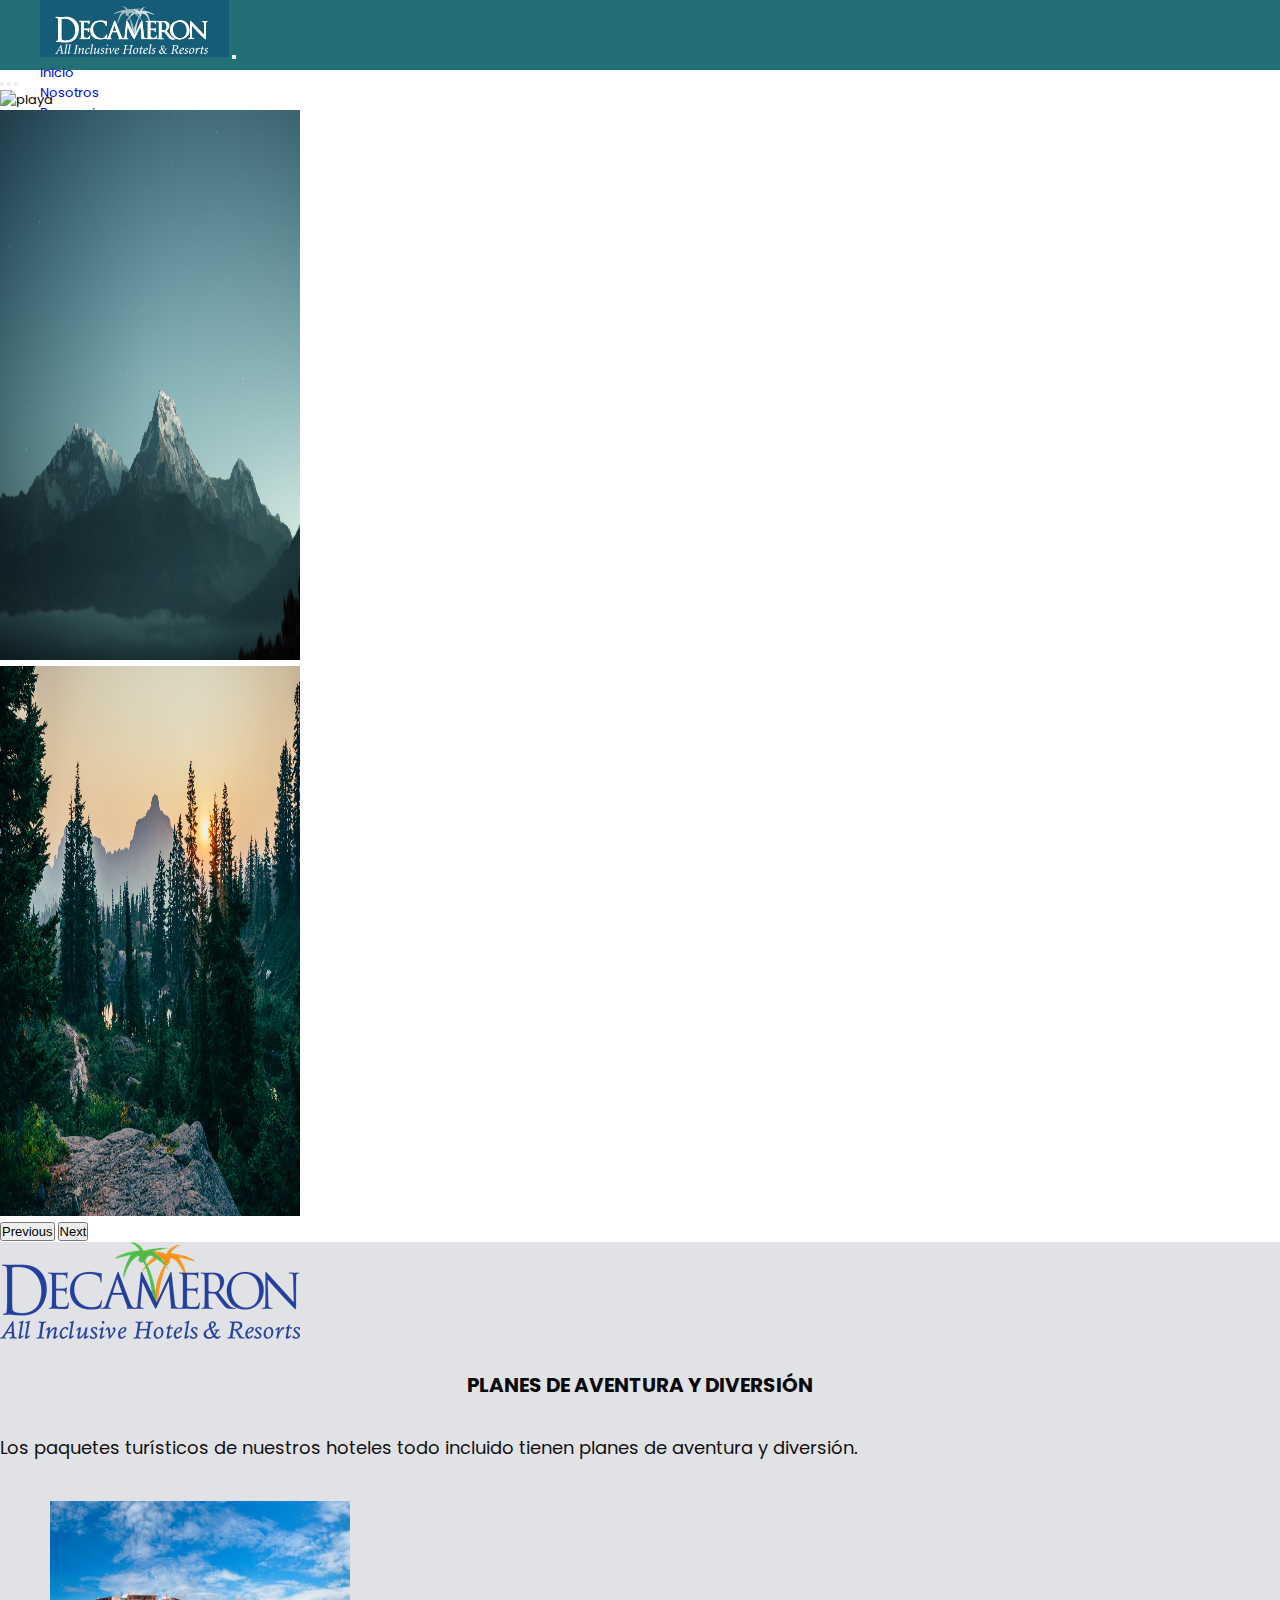
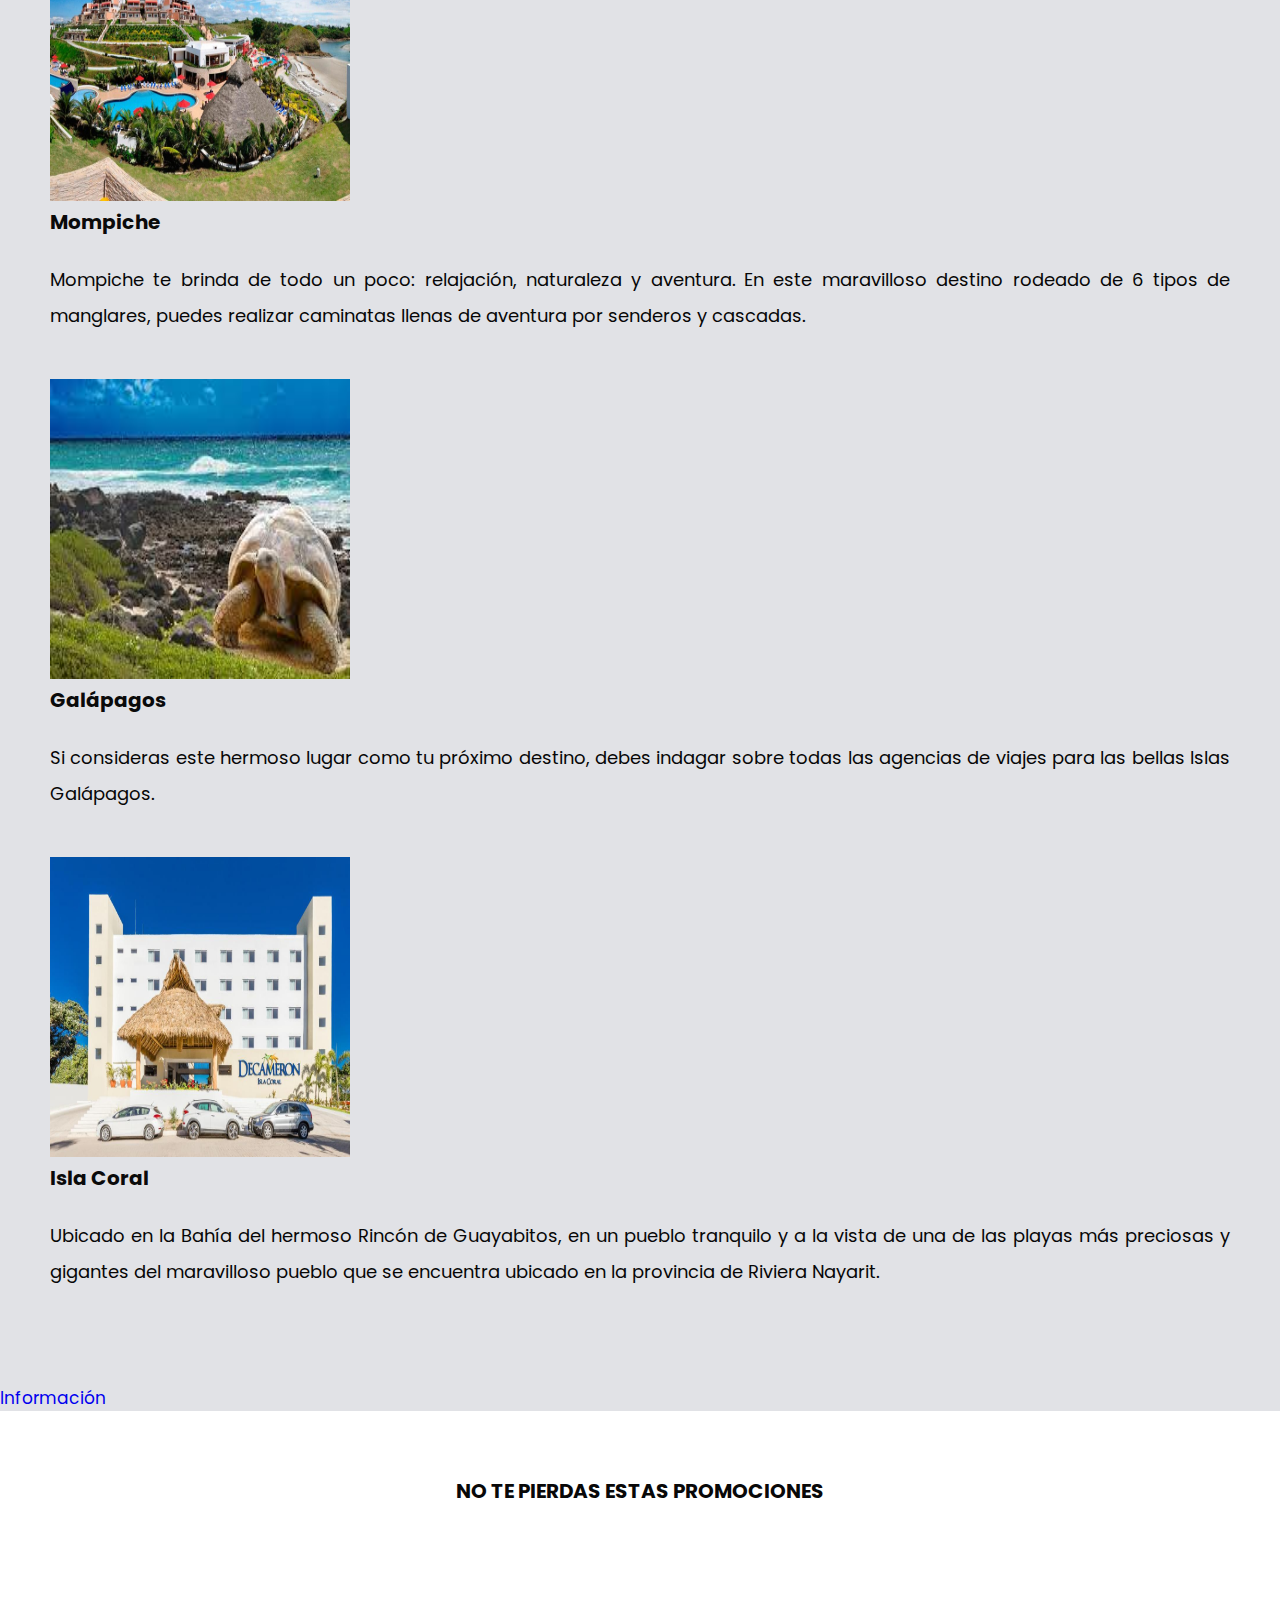
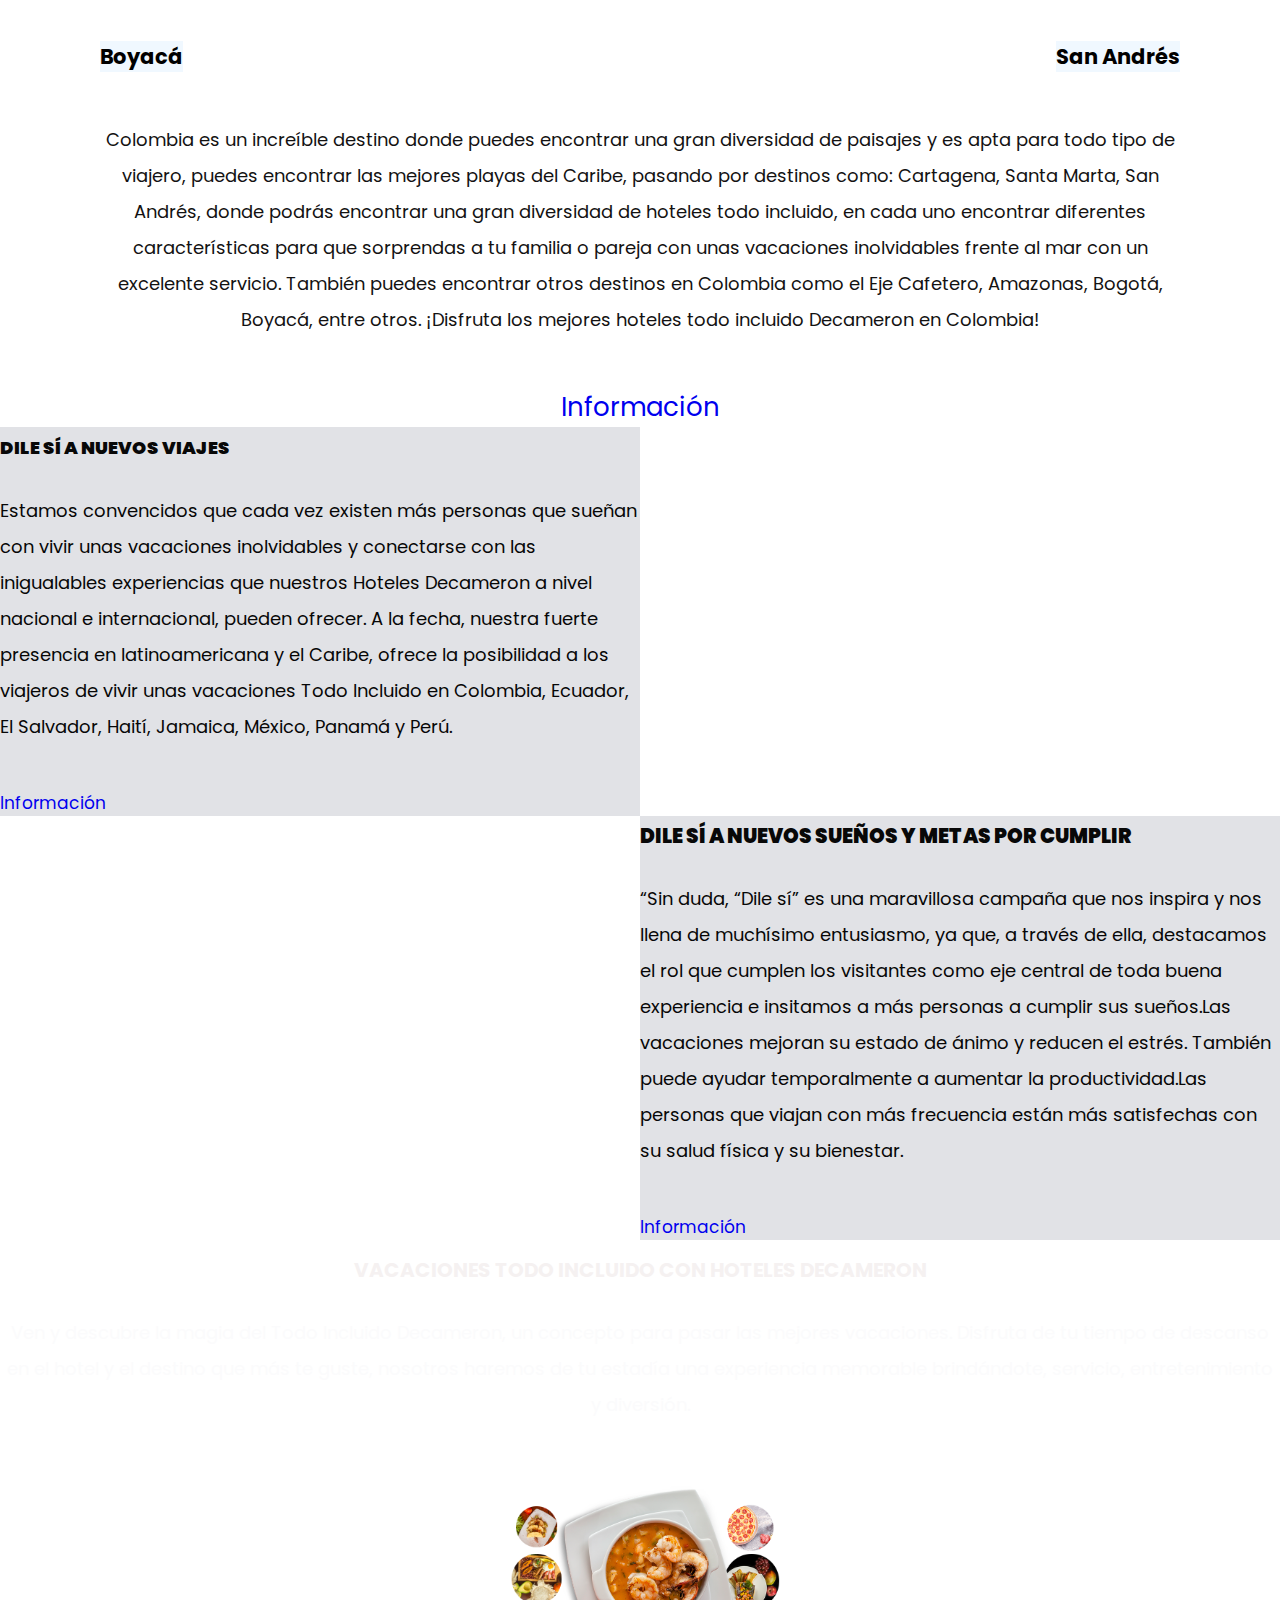
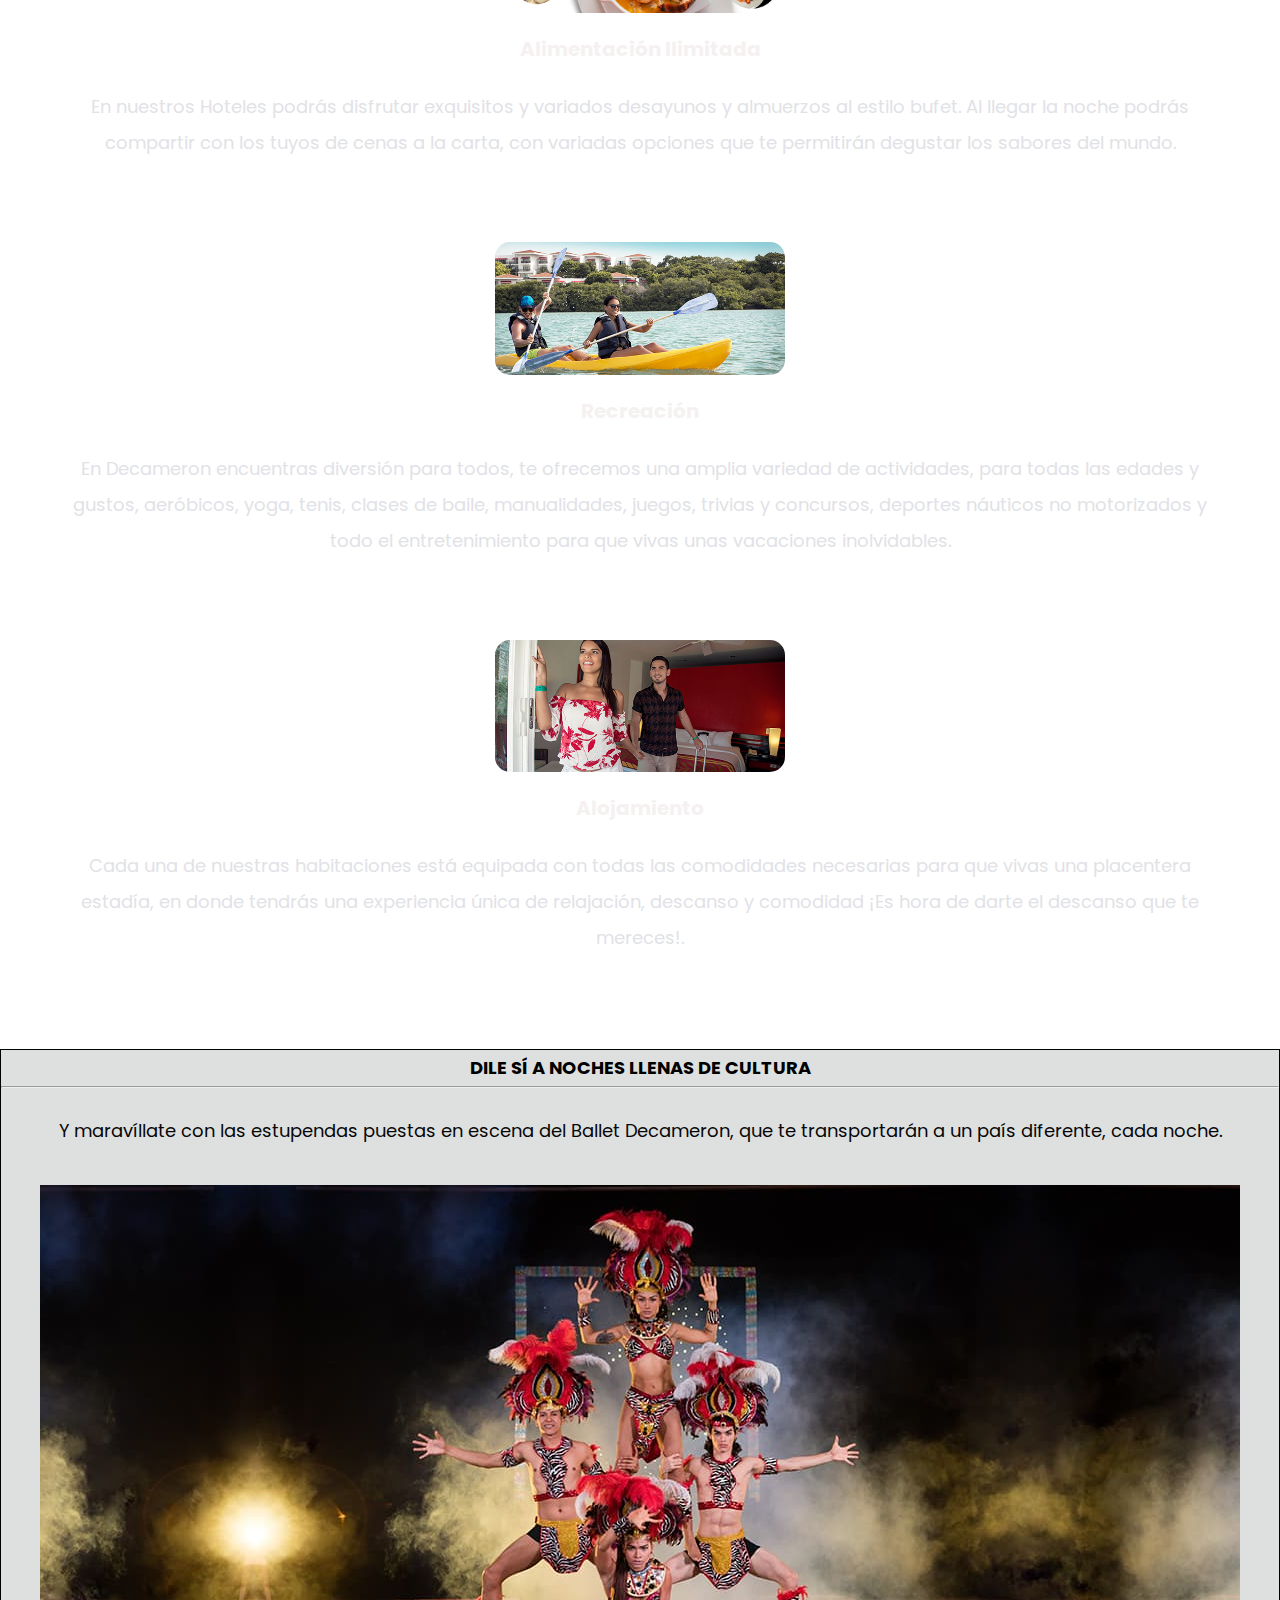
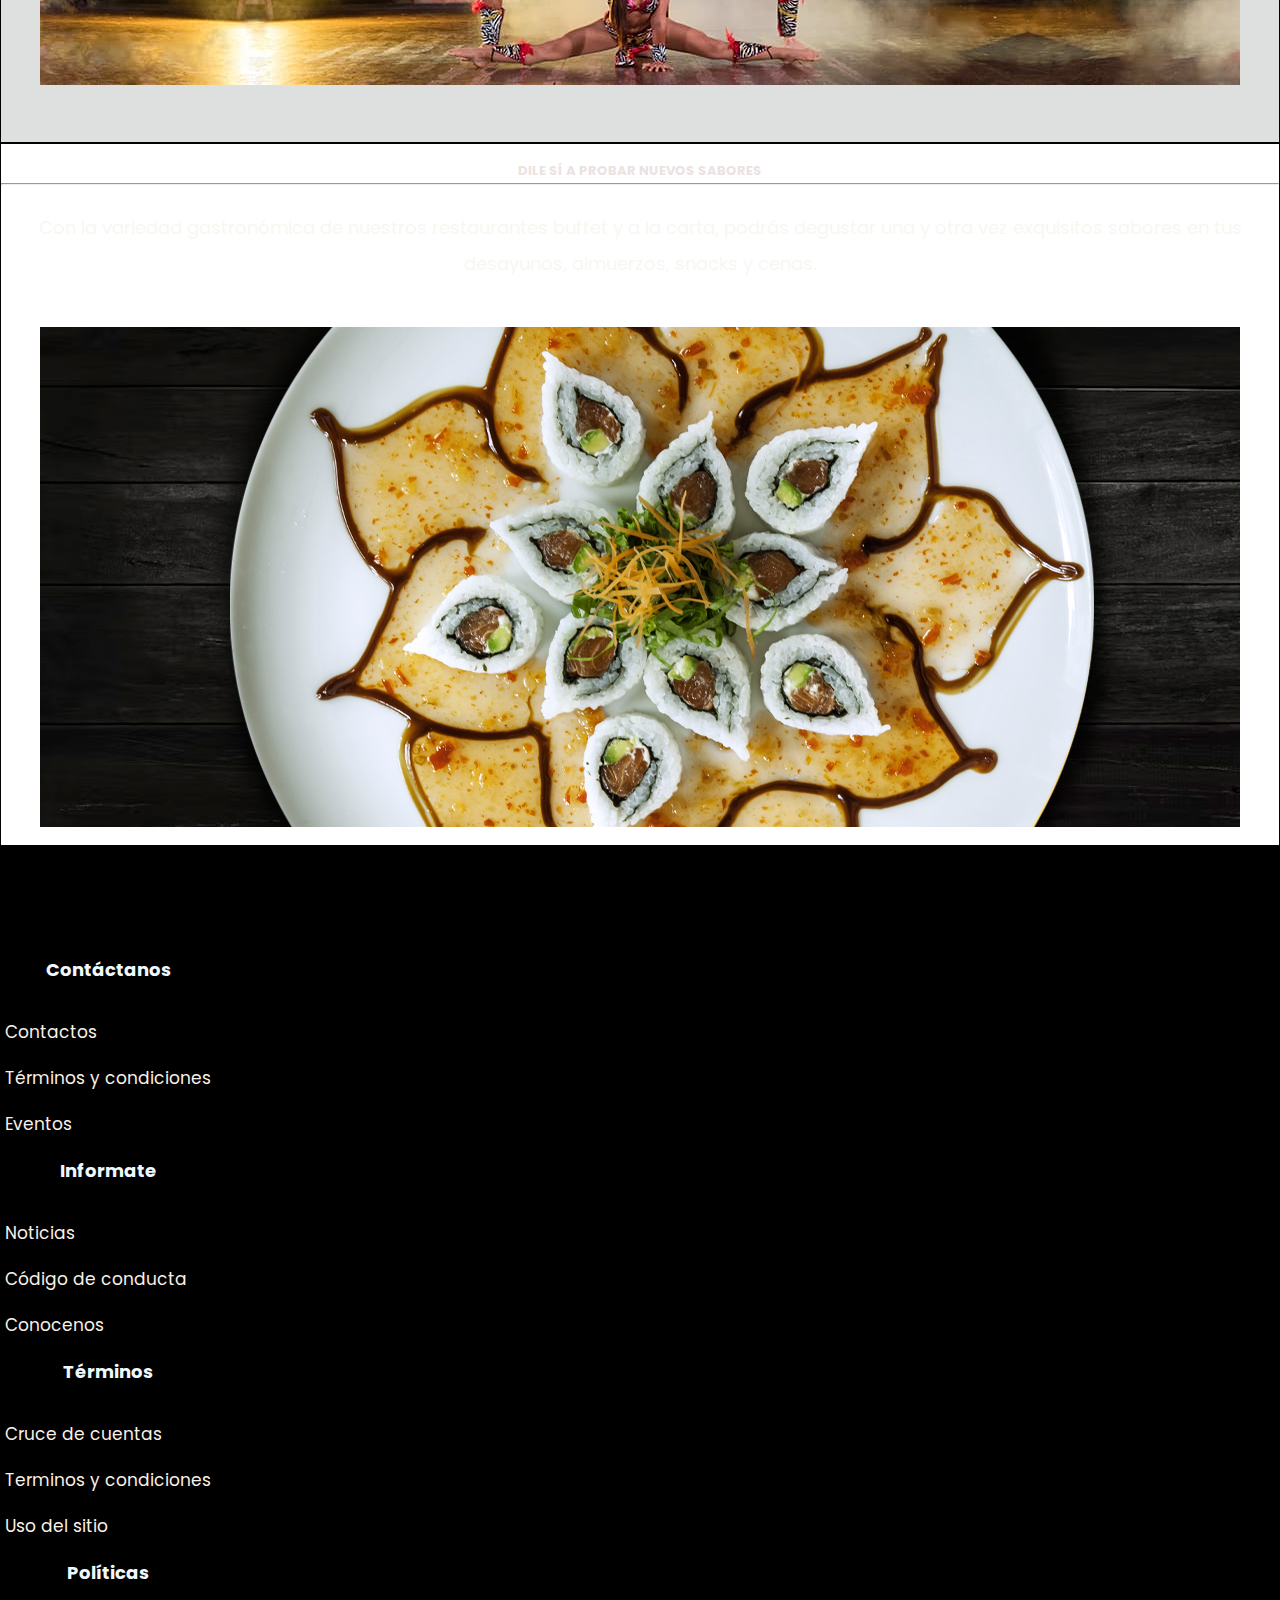
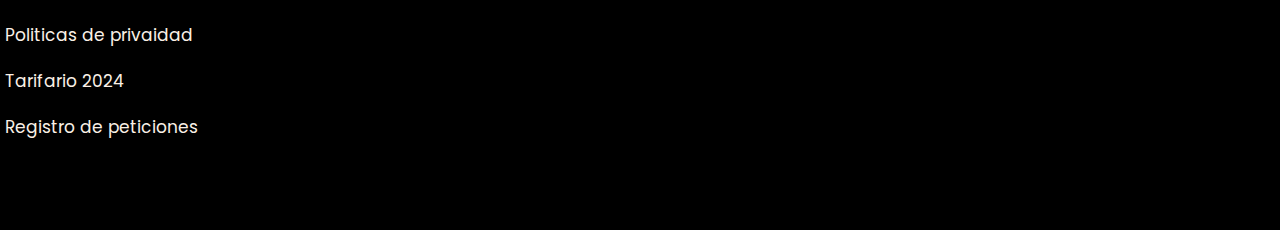
==== index.html @ 0a5b3279 "subir" ====
<!Doctype html>
<html lang="es">

<head>
    <meta charset="utf-8">
    <meta name="viewport" content="width=device-width, initial-scale=1">
    <meta name="autor" content="Dayana Cueva">
    <title>Agencia de viajes </title>
    <link href="https://cdn.jsdelivr.net/npm/bootstrap@5.3.2/dist/css/bootstrap.min.css" rel="stylesheet"
        integrity="sha384-T3c6CoIi6uLrA9TneNEoa7RxnatzjcDSCmG1MXxSR1GAsXEV/Dwwykc2MPK8M2HN" crossorigin="anonymous">
    <link rel="stylesheet" href="css/promos.css">
</head>

<body>
    <header>
        <div class="contenedor">
            <nav class="navbar navbar-expand-lg navbar-dark">
                <div class="container-fluid">
                    <img src="imagenes/WhatsApp Image 2024-01-04 at 12.30.33 PM.jpeg" alt="" >
                    <a class="navbar-brand" href="#"></a>
                    <button class="navbar-toggler" type="button" data-bs-toggle="collapse"
                        data-bs-target="#navbarSupportedContent" aria-controls="navbarSupportedContent"
                        aria-expanded="false" aria-label="Toggle navigation">
                        <span class="navbar-toggler-icon"></span>
                    </button>
                    <div class="collapse navbar-collapse" id="navbarSupportedContent">
                        <ul class="navbar-nav ms-auto mb-2 mb-lg-0">
                            <li class="nav-item">
                                <a class="nav-link active" aria-current="page" href="index.html"> Inicio </a>
                            </li>
                            <li class="nav-item">
                                <a class="nav-link" href="nosotros.html">Nosotros</a>
                            </li>
                            <li class="nav-item">
                                <a class="nav-link" href="promociones.html">Promociones</a>
                            </li>
                            <li class="nav-item">
                              <a class="nav-link" href="contactos.html">Contactos</a>
                          </li>
                        </ul>

                    </div>
                </div>
            </nav>


        </div>
    </header>
    <section class="carrusel">
        <div id="carouselExampleCaptions" class="carousel slide">
            <div class="carousel-indicators">
                <button type="button" data-bs-target="#carouselExampleCaptions" data-bs-slide-to="0" class="active"
                    aria-current="true" aria-label="Slide 1"></button>
                <button type="button" data-bs-target="#carouselExampleCaptions" data-bs-slide-to="1"
                    aria-label="Slide 2"></button>
                <button type="button" data-bs-target="#carouselExampleCaptions" data-bs-slide-to="2"
                    aria-label="Slide 3"></button>
            </div>
            <div class="carousel-inner">
                <div class="carousel-item active">
                    <img src="imagenes/neom-gOqBe7ropxM-unsplash.jpg" class="d-block w-100" alt="playa"
                        height="550" width="300">
                    <div class="carousel-caption d-none d-md-block">
                    </div>
                </div>
                <div class="carousel-item">
                    <img src="imagenes/daniel-leone-g30P1zcOzXo-unsplash.jpg" class="d-block w-100" alt="centinela" height="550" width="300">
                    <div class="carousel-caption d-none d-md-block">
                    
                    </div>
                </div>
                <div class="carousel-item">
                    <img src="imagenes/sergei-a--heLWtuAN3c-unsplash.jpg" class="d-block w-100" alt="portada" height="550" width="300">
                    <div class="carousel-caption d-none d-md-block">
                        
                    </div>
                </div>
            </div>
            <button class="carousel-control-prev" type="button" data-bs-target="#carouselExampleCaptions"
                data-bs-slide="prev">
                <span class="carousel-control-prev-icon" aria-hidden="true"></span>
                <span class="visually-hidden">Previous</span>
            </button>
            <button class="carousel-control-next" type="button" data-bs-target="#carouselExampleCaptions"
                data-bs-slide="next">
                <span class="carousel-control-next-icon" aria-hidden="true"></span>
                <span class="visually-hidden">Next</span>
            </button>
        </div>
    </section>

    <section class="aventura">
        <img src="imagenes/logod.png" alt="">
        <div class="container text-center">
            <br>
            
            <h2 style="text-align: center;">Planes de aventura y diversión</h2>
            <p class="text-p" style="font-size: 18px;">Los paquetes turísticos de nuestros hoteles todo incluido tienen planes de aventura y
                diversión.</p>

            <div class="container paquetes-group">
                <div class="row">
                    <div class="col paquetes-1">
                        <img src="imagenes/royal-decameron-mompiche-all-inclusive-general-dd45e9e.jpg" alt="" height="200px" width="200px"><br>
                        <h3>Mompiche </h3>
                        <p style="text-align: justify; font-size: 18px; line-height: 2;"> Mompiche te brinda de todo un poco: relajación, naturaleza y aventura. En este
                            maravilloso destino rodeado de 6 tipos de manglares, puedes
                            realizar caminatas llenas de aventura por senderos y cascadas. </p>
                    </div>
                    <div class="col paquetes-1">
                        <img src="imagenes/Sin título.jpg" alt="" height="200px" width="200px">
                        <h3>Galápagos </h3>
                        <p style="text-align: justify; font-size: 18px; line-height: 2;">Si consideras este hermoso lugar como tu próximo
                            destino, debes indagar sobre todas las agencias de viajes para las
                            bellas Islas Galápagos.</p>
                    </div>
                    <div class="col paquetes-1">
                        <img src="imagenes/mexico.jpg" alt="" height="100px" width="100px">
                        <h3> Isla Coral </h3>
                        <p style="text-align: justify; font-size: 18px; line-height: 2;">Ubicado en la Bahía del hermoso Rincón de Guayabitos, en un pueblo tranquilo y a la vista de una de las
                            playas más preciosas y gigantes del maravilloso pueblo que se encuentra ubicado en la provincia de  Riviera Nayarit.</p>
                    </div>  
                </div>
            </div>
            <a href="#" class="btn-1" style="font-size: 17px;">Información</a>
        </div>
    </section>

    <main class="Services ">
        <div class="services-content container">
            <h2>NO TE PIERDAS ESTAS PROMOCIONES</h2>
            <div class="row services-group">
                <div class="col services-1">
                    <img class="img-fluid" src="imagenes/adrien-tutin-hCh_PHIhoLI-unsplash.jpg" alt="" width="300px">
                    <h3 style="background-color: aliceblue;">Boyacá</h3>
                </div>
                <div class="col services-1">
                    <img class="img-fluid" src="imagenes/tran-mau-tri-tam-hmBJtWxFOdg-unsplash.jpg" alt="" width="400px" >
                    <h3 style="background-color: aliceblue;">San Andrés</h3>
                </div> 
            </div>
            <p style="font-size: 18px; line-height: 2;">Colombia es un increíble destino donde puedes encontrar una gran diversidad de paisajes y es apta para
                todo tipo de viajero, puedes encontrar las mejores playas del Caribe, pasando por destinos como:
                Cartagena, Santa Marta, San Andrés, donde podrás encontrar una gran diversidad de hoteles todo incluido,
                en cada uno encontrar diferentes características para que sorprendas a tu familia o pareja con unas
                vacaciones inolvidables frente al mar con un excelente servicio. También puedes encontrar otros destinos
                en Colombia como el Eje Cafetero, Amazonas, Bogotá, Boyacá, entre otros. ¡Disfruta los mejores hoteles
                todo incluido Decameron en Colombia!</p>
            <a href="#" class="btn-1" style="font-size: 26px;">Información</a>
        </div>
    </main>

    <section class="general">
            <div class="general-1 p-5">
                <h2><b style="font-size: 18px;">DILE SÍ A NUEVOS VIAJES </b></h2>
                
                <p style="font-size: 18px; line-height: 2;">Estamos convencidos que cada vez existen más personas que sueñan con vivir unas vacaciones inolvidables y
                    conectarse con las inigualables experiencias que nuestros Hoteles Decameron a nivel nacional e
                    internacional, pueden ofrecer.
    
                    A la fecha, nuestra fuerte presencia en latinoamericana y el Caribe, ofrece la posibilidad a los
                    viajeros de vivir unas vacaciones Todo Incluido en Colombia, Ecuador, El Salvador, Haití, Jamaica,
                    México, Panamá y Perú.
                </p>
                <a href="#" class="btn1" style="font-size: 17px;">Información</a>
            </div>
            <div class="general-2"></div>
    </section>

    <section class="general">
        <div class="general-3"></div>
        <div class="general-1 p-5">
            <h2><b style="font-size: 20px;">DILE SÍ A NUEVOS SUEÑOS Y METAS POR CUMPLIR</b> </h2>
            
            <p style="font-size: 18px;">“Sin duda, “Dile sí” es una maravillosa campaña que nos inspira y nos llena de muchísimo entusiasmo, ya
                que, a través de ella, destacamos el rol que cumplen los visitantes como eje central de toda buena
                experiencia e insitamos a más personas a cumplir sus sueños.Las vacaciones mejoran su estado de ánimo y reducen el estrés. También puede ayudar temporalmente a aumentar la productividad.Las personas que viajan con más frecuencia están más satisfechas con su salud física y su bienestar.

            </p>
            <a href="#" class="btn1" style="font-size: 17px;">Información</a>
        </div>
    </section>

    <section class="blog container">
        <h2>Vacaciones todo incluido con Hoteles Decameron</h2>
        
        <p style="font-size: 18px;">Ven y descubre la magia del Todo Incluido Decameron, un concepto para pasar las mejores vacaciones. Disfruta
            de tu tiempo de descanso en el hotel y el destino que más te guste, nosotros haremos de tu estadía una
            experiencia memorable brindándote, servicio, entretenimiento y diversión.</p>
        <div class="blog-container">
            <div class="blog-1">
                <img class="img-fluid" src="imagenes/comidas-platos.png" alt="">
                <h3>Alimentación Ilimitada</h3>
                <p>En nuestros Hoteles podrás disfrutar exquisitos y variados desayunos y almuerzos al estilo bufet. Al
                    llegar la noche podrás compartir con los tuyos de cenas a la carta, con variadas opciones que te
                    permitirán degustar los sabores del mundo.</p>

            </div>
            <div class="blog-1">
                <img class="img-fluid" src="imagenes/recreacion.jpg" alt="">
                <h3>Recreación</h3>
                <p>En Decameron encuentras diversión para todos, te ofrecemos una amplia variedad de actividades, para
                    todas las edades y gustos, aeróbicos, yoga, tenis, clases de baile, manualidades, juegos, trivias y
                    concursos, deportes náuticos no motorizados y todo el entretenimiento para que vivas unas vacaciones
                    inolvidables.</p>
            </div>
            <div class="blog-1">
                <img class="img-fluid" src="imagenes/alojamiento.jpg" alt="">
                <h3>Alojamiento</h3>
                <p>Cada una de nuestras habitaciones está equipada con todas las comodidades necesarias para que vivas
                    una placentera estadía, en donde tendrás una experiencia única de relajación, descanso y comodidad
                    ¡Es hora de darte el descanso que te mereces!.</p>
            </div>
        </div>
        

    </section>
    <div class="contenedor-principal">
        <br>
        <div class="grid-1"> <b>DILE SÍ A NOCHES LLENAS DE CULTURA</b> <hr> <p style="font-size: 18px;  "> Y maravíllate con las estupendas puestas en escena del Ballet Decameron, que te transportarán a un país diferente, cada noche. <br><br> <img class="img-fluid" src="imagenes/shows-decameron.jpg" alt="" ></p></div>
        <div class="grid-2"> <b>DILE SÍ A PROBAR NUEVOS SABORES </b><hr> <p style="font-size: 18px; color: rgb(247, 247, 242);">Con la variedad gastronómica de nuestros restaurantes buffet y a la carta, podrás degustar una y otra vez exquisitos sabores en tus desayunos, almuerzos, snacks y cenas.</p> <img class="img-fluid" src="imagenes/platos-decameron.jpg" alt="teatro" ></div>
    </div>

    <footer class="footer">

        <div class="footer-content container">
            <div class="row">

                <div class="col link">
                    <br>
                    <h3 style="color: aliceblue; text-align: center;">Contáctanos</h3>
                    <br>
                    <ul>
                        <li><a href="https://www.decameron.com/es/ec-contactanos"> Contactos</a></li><br>
                        <li><a href="https://www.decameron.com/es/ec-terminos-y-condiciones">Términos y condiciones</a></li><br>
                        <li><a href="https://www.decameron.com/es/ec-eventos">Eventos </a></li>
                    </ul>
                </div>
                <div class="col link">
                    <br>
                    <h3 style="color: aliceblue; text-align: center;">Informate</h3>
                    <br>
                    <ul>
                        <li><a href="https://www.decameron.com/es/ec-noticias/ley-seca-en-ecuador-octubre">Noticias</a></li><br>
                        <li><a href="https://www.decameron.com/images/documentos/2021/canal-etico/codigo-de-etica-espanol.pdf">Código de conducta</a></li><br>
                        <li><a href="https://www.decameron.com/es/ec-conocenos">Conocenos</a></li>
                    </ul>
                </div>
                <div class="col link">
                    <br>
                    <h3 style="color: aliceblue; text-align: center;">Términos</h3>
                    <br>
                    <ul>
                        <li><a href="https://www.decameron.com/es/ec-cruce-de-cuentas"> Cruce de cuentas </a></li><br>
                        <li><a href="https://www.decameron.com/es/ec-terminos-y-condiciones">Terminos y condiciones</a></li><br>
                        <li><a href="https://www.decameron.com/es/ec-contrato-de-informacion-y-uso-del-sitio">Uso del sitio </a></li>
                    </ul>
                </div>
                <div class="col link">
                    <br>
                    <h3 style="color: aliceblue; text-align: center;">Políticas</h3>
                    <br>
                    <ul>
                        <li><a href="https://www.decameron.com/es/ec-politicas-de-privacidad"> Politicas de privaidad </a></li><br>
                        <li><a href="https://www.decameron.com/images/documentos/2024/ecuador/tarifario.pdf">Tarifario 2024</a></li><br>
                        <li><a href="https://www.decameron.com/es/ec-registro-pqr">Registro de peticiones </a></li>
                    
                    </ul>
                </div>
            </div>
        </div>
        
    </footer>



    <script src="https://cdn.jsdelivr.net/npm/bootstrap@5.3.2/dist/js/bootstrap.bundle.min.js"
        integrity="sha384-C6RzsynM9kWDrMNeT87bh95OGNyZPhcTNXj1NW7RuBCsyN/o0jlpcV8Qyq46cDfL"
        crossorigin="anonymous"></script>
</body>

</html>
---- css/promos.css ----
@import url('https://fonts.googleapis.com/css2?family=Poppins:wght@400;500;600;700;800&family=Roboto:ital,wght@0,400;1,100;1,700&display=swap');

*{
    margin: 0;
    padding: 0;
    box-sizing: border-box;
    text-decoration: none;
    list-style: none;
    font-size: 13px;
}

header{
    background-color: rgb(34, 112, 117);
    min-height: 15px;
}

body{
    font-family: 'Poppins', sans-serif;

}


.contenedor{
    max-width: 1200px;
    margin: 0 auto;
    width: 100%;
    height: 70px;
    display: flex;
    flex-wrap: wrap;
    justify-content: left;
    margin: auto;
}

.aventura{
    
    background-color: #e1e2e6;
    position: relative;
}

.aventura-content{
    text-align: center;
}

.aventura-content h2{
    font-size: 50px;
    line-height: 70px;
    color: #323332;
    text-transform: uppercase;
    margin-bottom: 15px;
}

.text-p{
    font-size: 18px;
    color: rgb(17, 17, 16);
    margin-bottom: 35px;
    line-height: 2;
}

.paquetes-group{
    display: flex;
    justify-content: center;
    margin-bottom: 50px;
}

.paquetes-1{
    padding: 0 50px;
}

.paquetes-1 img{
    height: 300px;
    width: 300px;
}

.aventura-img{
    position: absolute;
    top: 10;
    right: 0;
}

.paquetes-1 h3{
    color: #0a0a0a;
    font-size: 20px;
    margin-bottom: 25px;
}

.services{
    background-image: linear-gradient(rgba(0,0,0,.7),rgba(0,0,0,.7)), url(https://images.unsplash.com/photo-1508325739122-c57a76313bf4?q=80&w=1632&auto=format&fit=crop&ixlib=rb-4.0.3&ixid=M3wxMjA3fDB8MHxwaG90by1wYWdlfHx8fGVufDB8fHx8fA%3D%3D);
    background-position: center center;
    background-repeat: no-repeat;
    background-size: cover;
    background-attachment: fixed;
    padding: 100px 0;
    
}

.services-content{
    text-align: center;
}

.services-content h2{
    font-size: 20px;
    line-height: 10pc;
    color: #080808;
    text-transform: uppercase;
    margin-bottom: 50px;

}

.services-content p{
    font-size: 18px;
    color: #131212;
    margin-bottom: 50px;
    padding: 0 100px;
}

.services-group{
    display: flex;
    justify-content: space-between;
    margin-bottom: 50px;
}
.services-1{
    padding: 0 100px;
}

.services-1 img{
    width: 300px;

}

.services-1 h3{
    columns: #b3c2ea;
    font-size: 21px;
}

.general{
    display: flex;
}

.general-1{
    width: 50%;
    background-color: #e1e2e6;
}

.general-2{
    background-image: url(https://media.traveler.es/photos/6294a59c9fdaf7da3d95ed1c/16:9/w_2560%2Cc_limit/Praiano%2520GettyImages-1146501897.jpg);
    background-position: center center;
    background-repeat: no-repeat;
    background-size: cover;
    width: 50%;
}

.general-3{
    background-image: url(https://images.unsplash.com/photo-1622480510913-a2418017b565?q=80&w=1502&auto=format&fit=crop&ixlib=rb-4.0.3&ixid=M3wxMjA3fDB8MHxwaG90by1wYWdlfHx8fGVufDB8fHx8fA%3D%3D);
    background-position: center center;
    background-repeat: no-repeat;
    background-size: cover;
    width: 50%;
}

h2{
    font-size: 20px;
    line-height: 40px;
    color: #080808;
    text-transform: uppercase;
    margin-bottom: 20px;
}

p{
    font-size: 18px;
    color: #070707;
    margin: 25px 0 45px 0;
    line-height: 2;
}

.blog{
    padding: 100px 0;
    text-align: center;
}

.blog{
    background-image: linear-gradient(rgba(0,0,0,.7),rgba(0,0,0,.7)), url(https://res.cloudinary.com/worldpackers/image/upload/c_limit,f_auto,q_auto,w_1140/dduzzhbxir3hjcopurfp);
    background-position: center center;
    background-repeat: no-repeat;
    background-size: cover;
    background-attachment: fixed;
    padding: 10px  0;
    
}



.blog-content{
    display: flex;
    justify-content: space-between;
}
.blog h2{
    font-size: 20px;
    color: #f5f1f1;
}
.blog p{
    font-size: 18px;
    color: #fbfbfc;
    line-height: 2;
}
.blog-1{
    padding: 18px  55px;
}

.blog-1 p{
    font-size: 18px;
    color: #e1e2e6;
}

.blog-1 img{
    width: 290px;
    border-radius: 15px;
    margin-bottom: 15px ;
}

.blog-1 h3{
    font-size: 20px;
    color: #f5f1f1;
}

.footer{
    padding: 90px 5px;
    background-color: #000;
    
}

.footer-content{
    display: flex;
    justify-content: space-between;
}

.link h3{
    font-size: 18px;
    color: #040405;
    margin-bottom: 16px;
}

.link a{
    font-size: 17px;
    color: linen;

    margin-bottom: 15px;
}

.grid-1{
    background-color: rgb(222, 224, 224);
    text-align: center;
    border: 1px solid black;
    grid-area: 1/1/3/3;
}

.grid-1 b{
    line-height: 2;
    font-size: 18px;

    
}
.grid-2{
    background-image: linear-gradient(rgba(0,0,0,.7),rgba(0,0,0,.7)), url(https://live.staticflickr.com/3700/10993673916_1a0246ff3d_b.jpg);
    background-position: center center;
    background-repeat: no-repeat;
    background-size: cover;
    background-attachment: fixed;
    padding: 10px  0;
    text-align: center;
    border: 1px solid rgb(3, 3, 3);
    grid-area: 1/3/4/4;
}

.grid-2{
    font-size: 19px;
    color: #ebe2e2;
}
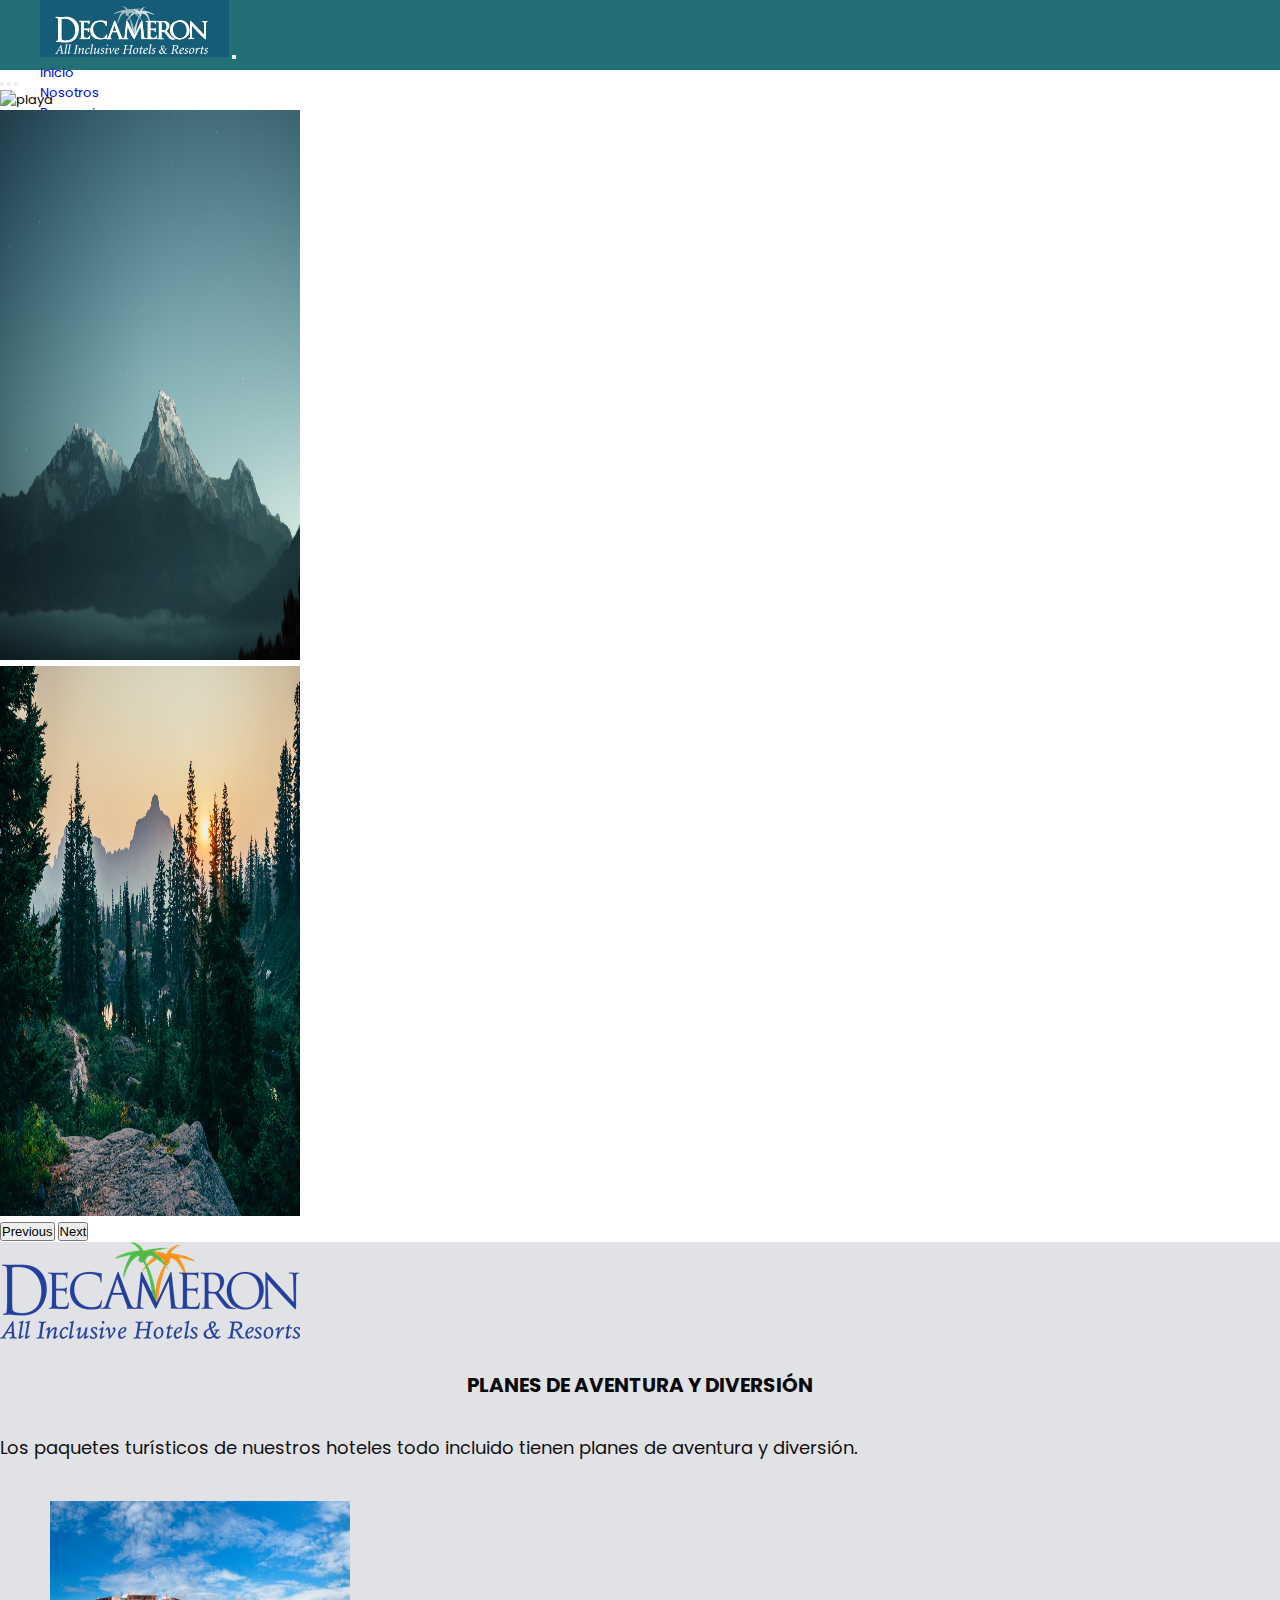
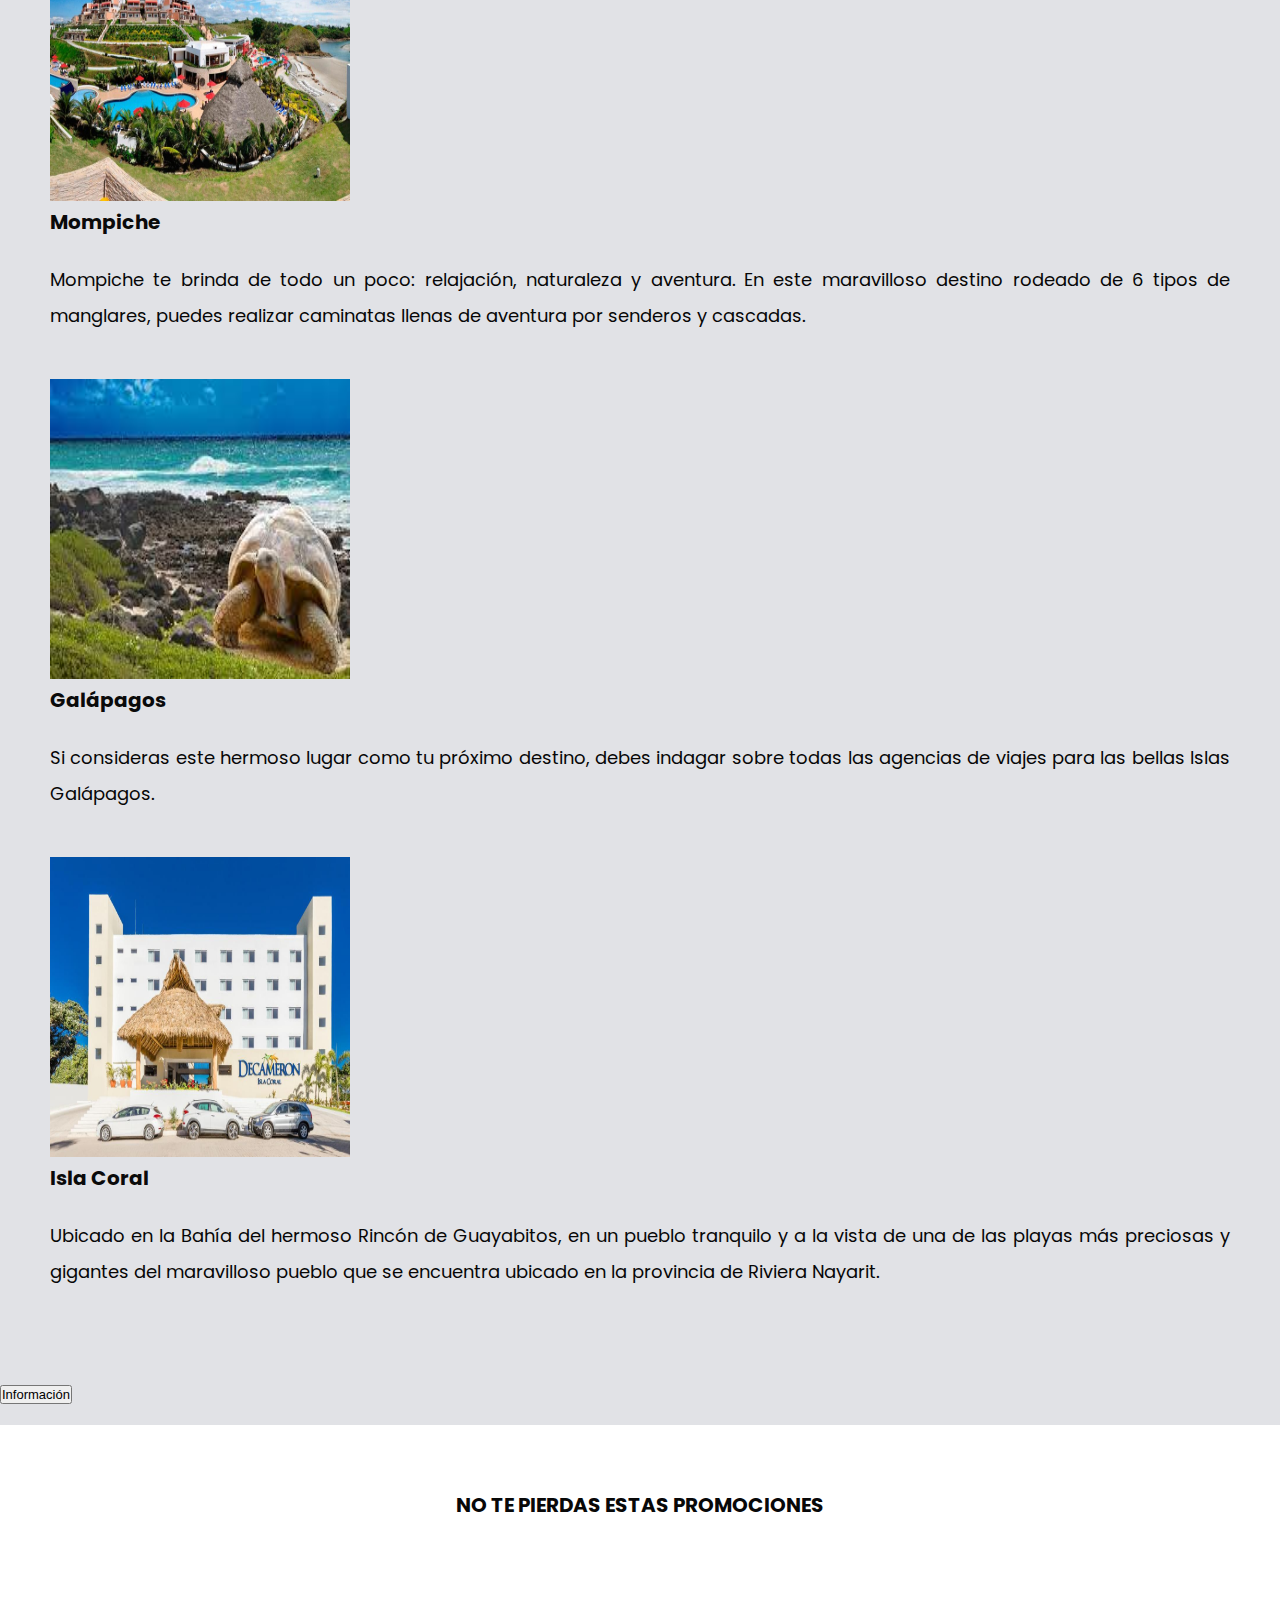
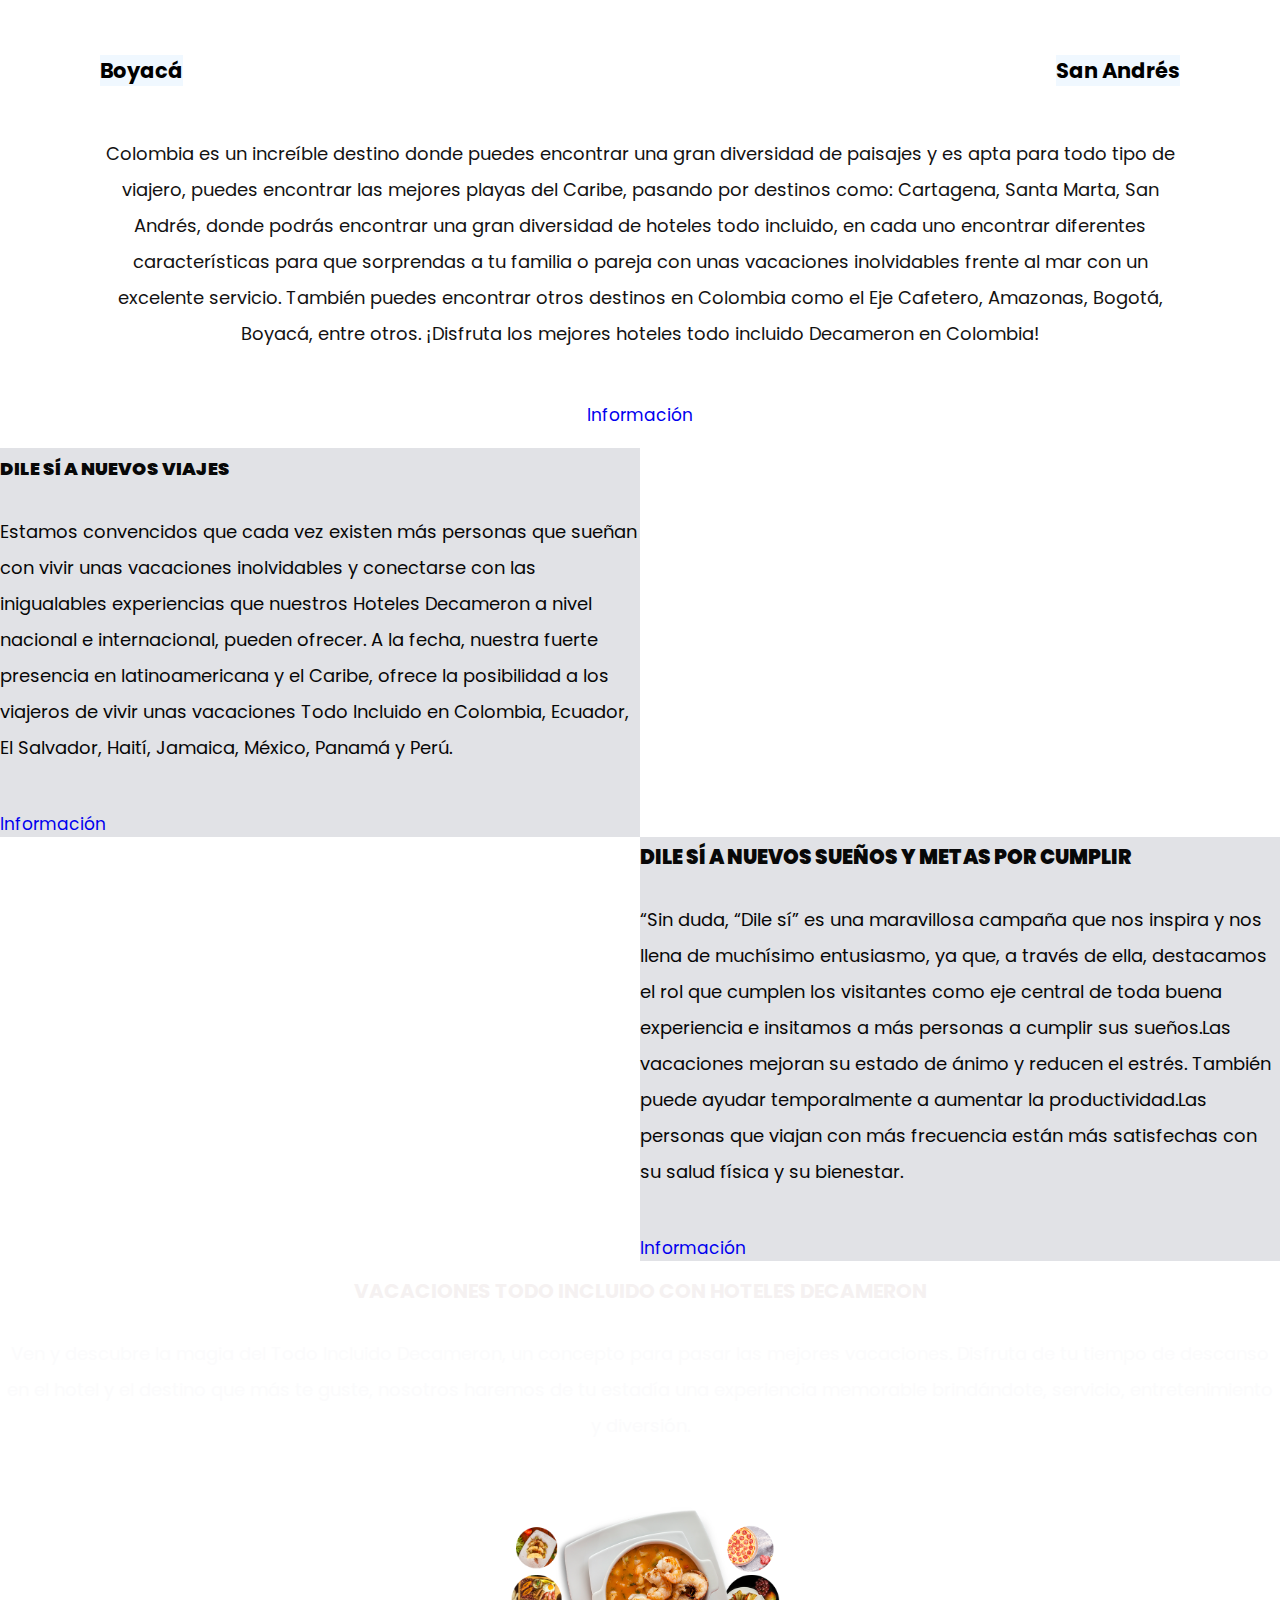
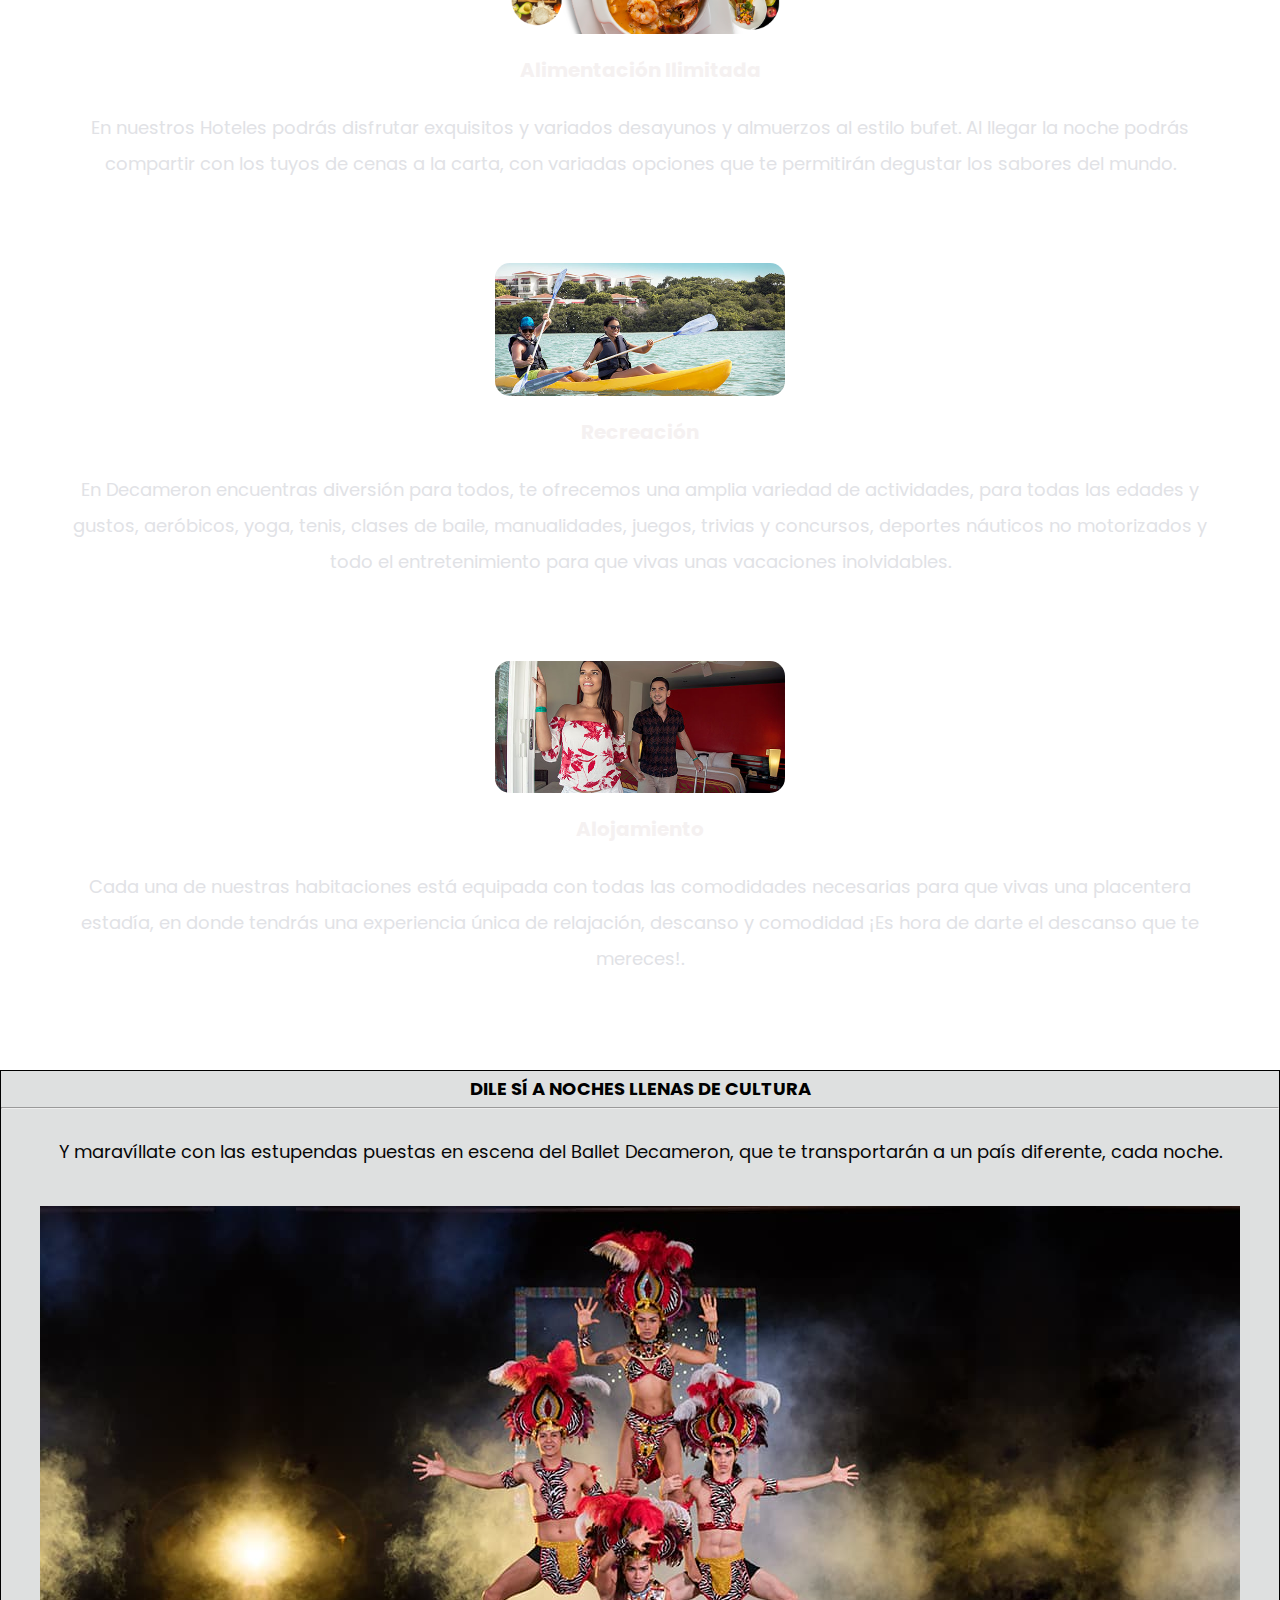
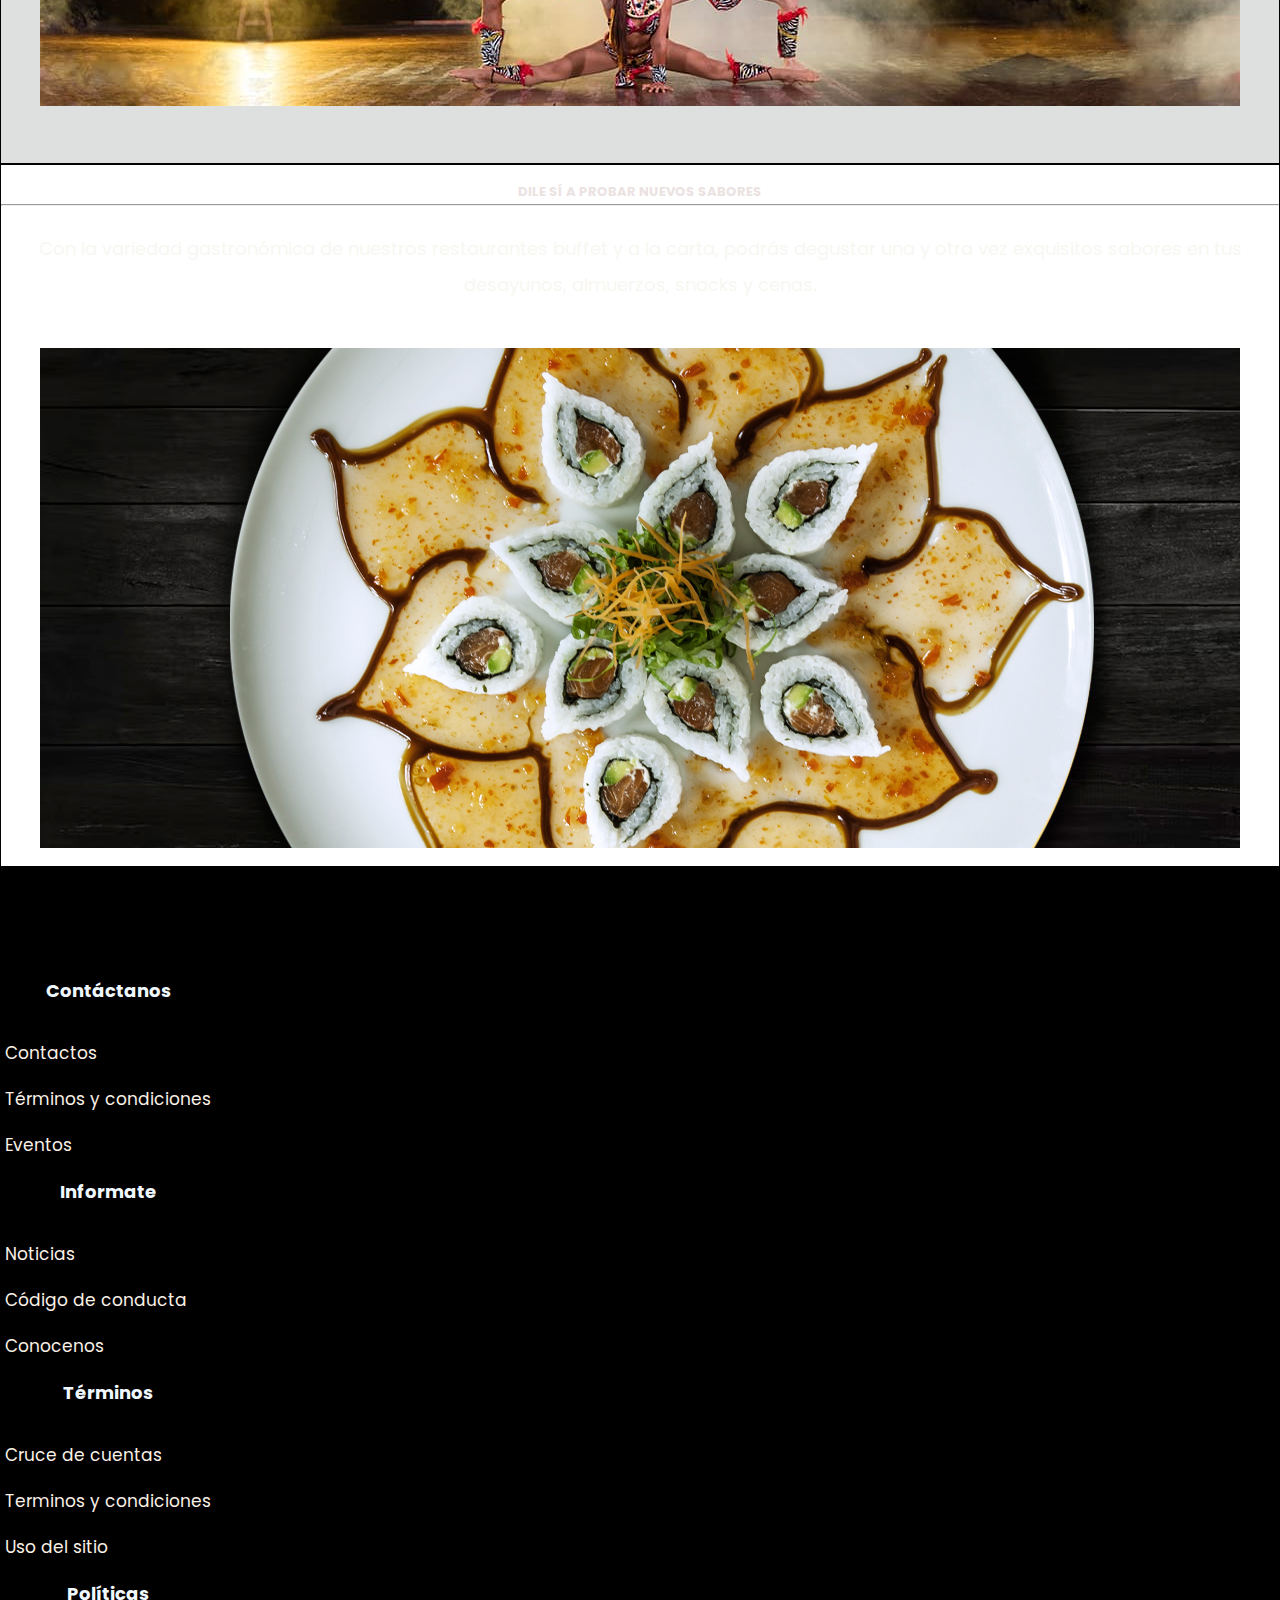
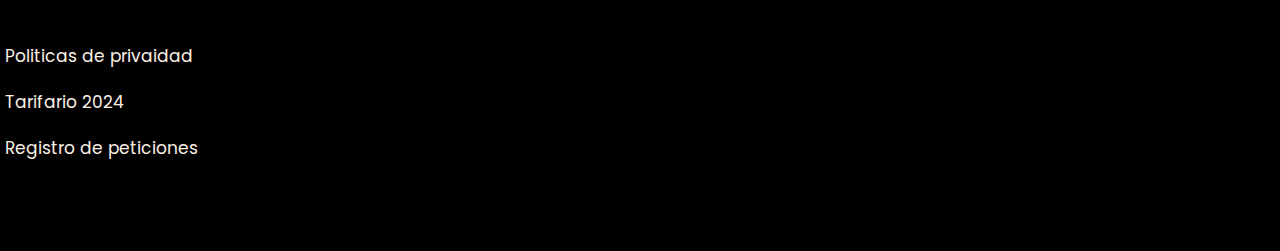
==== commit 6e7e515b: "si" ====
--- a/index.html
+++ b/index.html
@@ -9,6 +9,7 @@
     <title>Agencia de viajes </title>
     <link href="https://cdn.jsdelivr.net/npm/bootstrap@5.3.2/dist/css/bootstrap.min.css" rel="stylesheet"
         integrity="sha384-T3c6CoIi6uLrA9TneNEoa7RxnatzjcDSCmG1MXxSR1GAsXEV/Dwwykc2MPK8M2HN" crossorigin="anonymous">
+        <link rel="icon" href="imagenes/palmera.png">
     <link rel="stylesheet" href="css/promos.css">
 </head>
 
@@ -38,6 +39,9 @@
                             <li class="nav-item">
                               <a class="nav-link" href="contactos.html">Contactos</a>
                           </li>
+                          <li class="nav-item">
+                            <a class="nav-link" href="registro.html">Registro</a>
+                        </li>
                         </ul>
 
                     </div>
@@ -90,6 +94,13 @@
         </div>
     </section>
 
+    <script>
+        window.onload=function(){alert('Bienvenido a esta pagina');}
+        window.onunload=function(){alert('Vuelva en otro momento');}
+        </script>
+
+
+
     <section class="aventura">
         <img src="imagenes/logod.png" alt="">
         <div class="container text-center">
@@ -123,7 +134,10 @@
                     </div>  
                 </div>
             </div>
-            <a href="#" class="btn-1" style="font-size: 17px;">Información</a>
+            <p id="demo" style="display:none" >Haz leido la informacion completa!!</p>
+
+<button type="button" onclick="document.getElementById('demo').style.display='block'">Información</button>
+            <br><br/>
         </div>
     </section>
 
@@ -147,7 +161,19 @@
                 vacaciones inolvidables frente al mar con un excelente servicio. También puedes encontrar otros destinos
                 en Colombia como el Eje Cafetero, Amazonas, Bogotá, Boyacá, entre otros. ¡Disfruta los mejores hoteles
                 todo incluido Decameron en Colombia!</p>
-            <a href="#" class="btn-1" style="font-size: 26px;">Información</a>
+                <a href="#" class="btn-1" style="font-size: 17px;" onclick="cambiarColorPagina()">Información</a>
+
+                <script>
+                    function cambiarColorPagina() {
+                        // Genera un color aleatorio en formato hexadecimal
+                        var nuevoColor = '#' + Math.floor(Math.random()*16777215).toString(16);
+                        
+                        // Aplica el nuevo color de fondo a la página
+                        document.body.style.backgroundColor = nuevoColor;
+                    }
+                </script>
+            
+            <br><br/>
         </div>
     </main>
 
@@ -211,6 +237,8 @@
                 <p>Cada una de nuestras habitaciones está equipada con todas las comodidades necesarias para que vivas
                     una placentera estadía, en donde tendrás una experiencia única de relajación, descanso y comodidad
                     ¡Es hora de darte el descanso que te mereces!.</p>
+
+                    
             </div>
         </div>
         
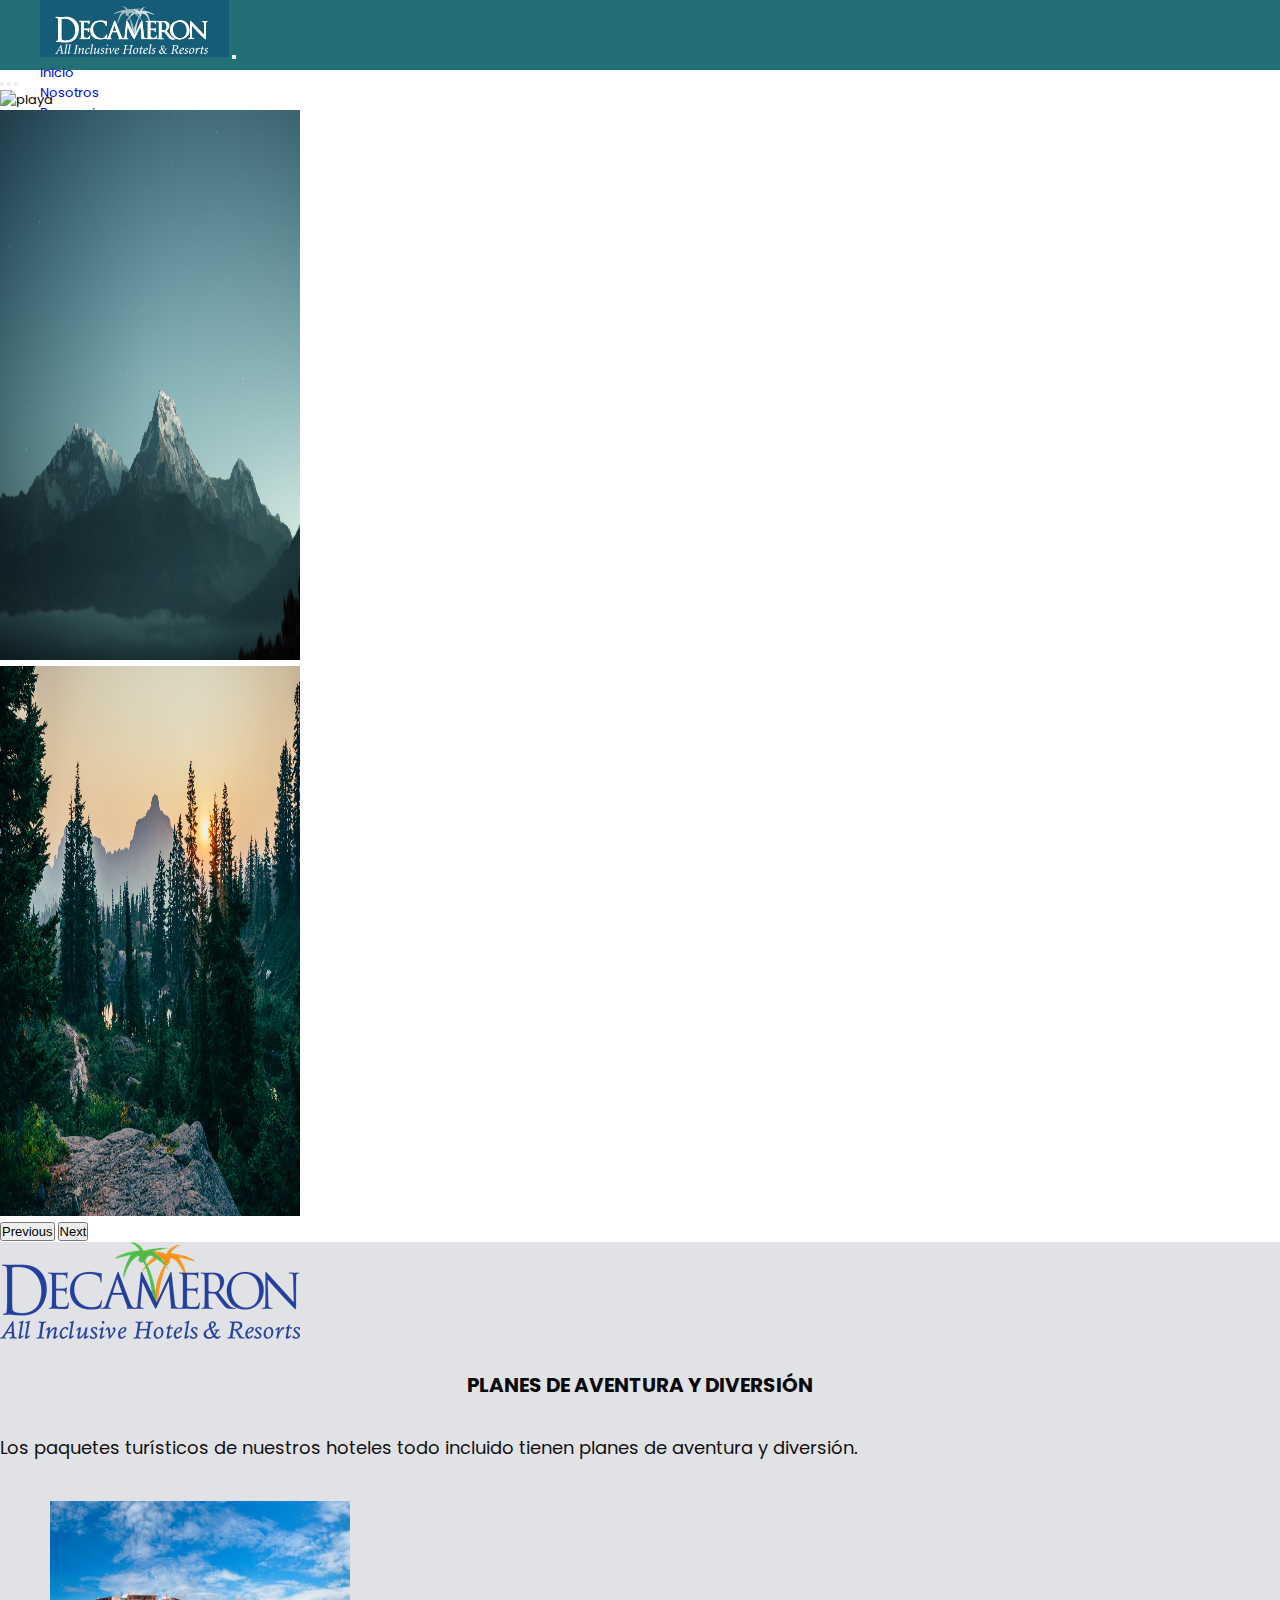
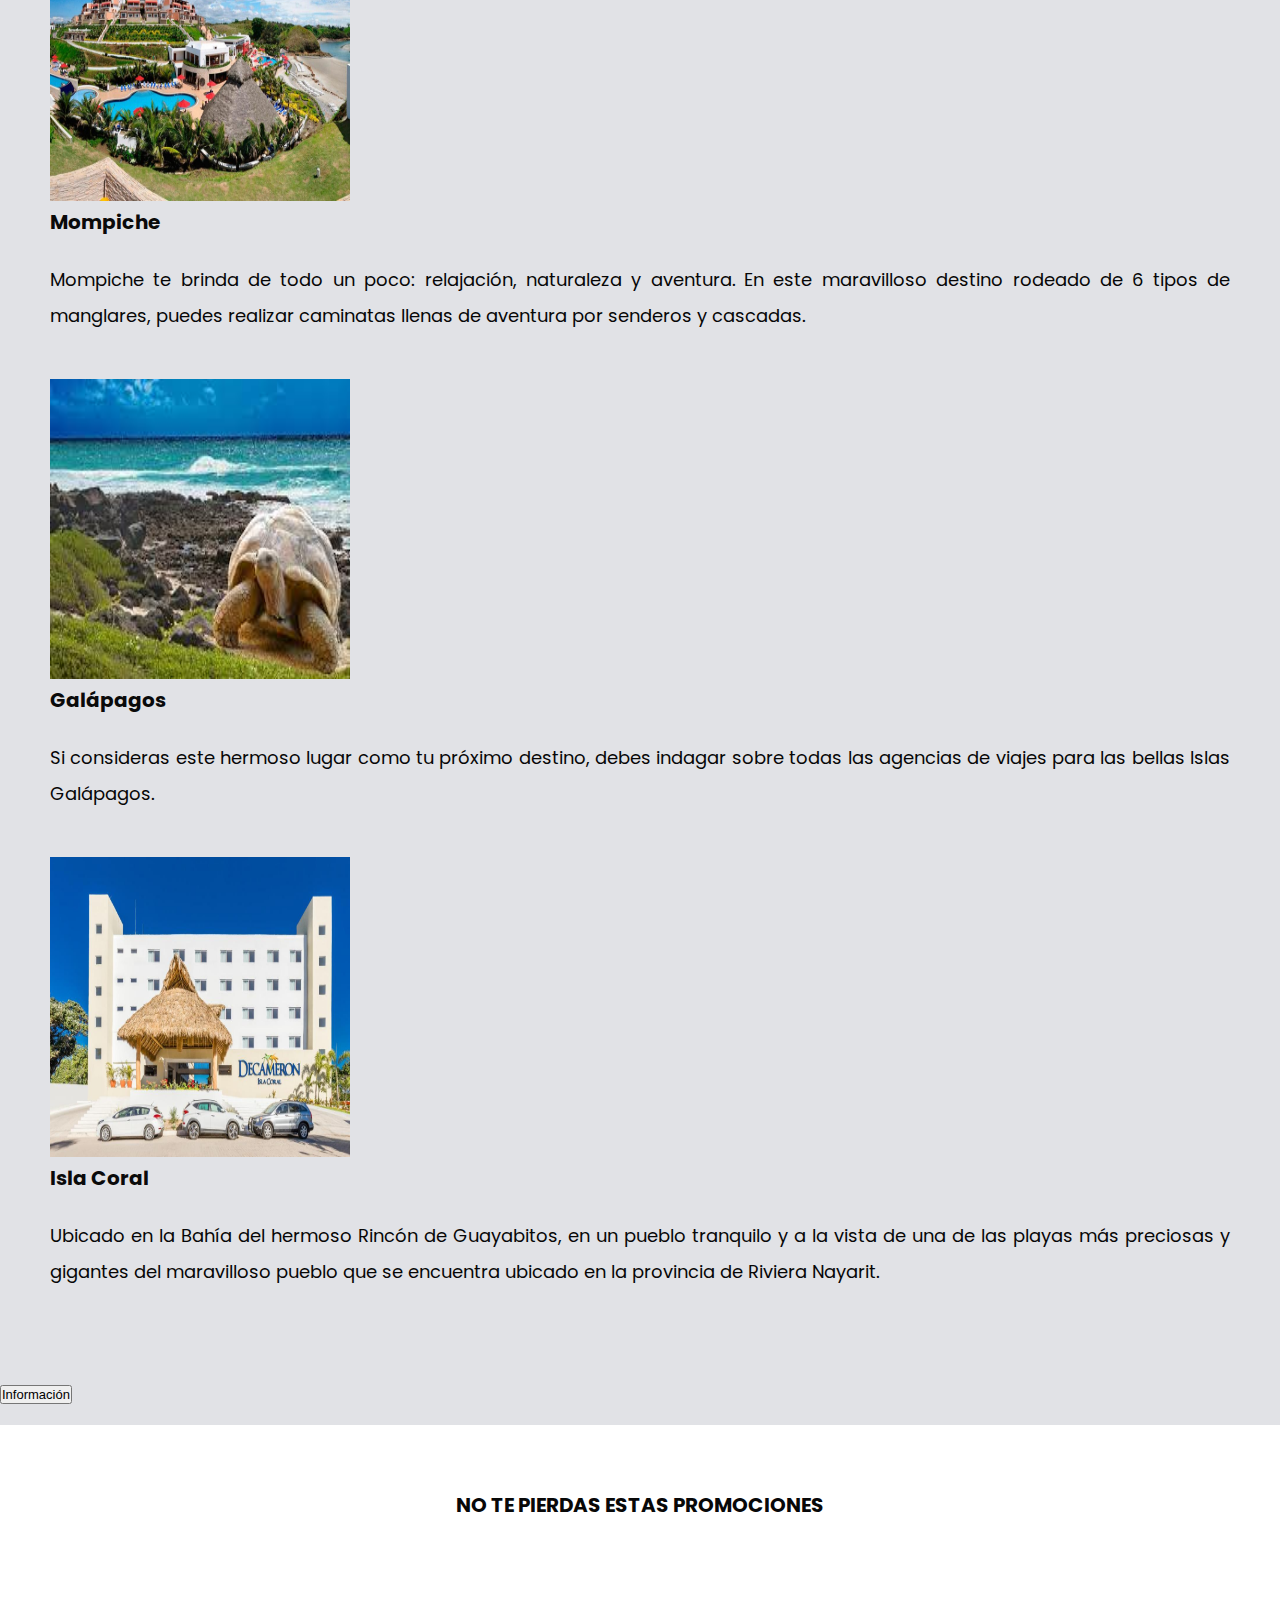
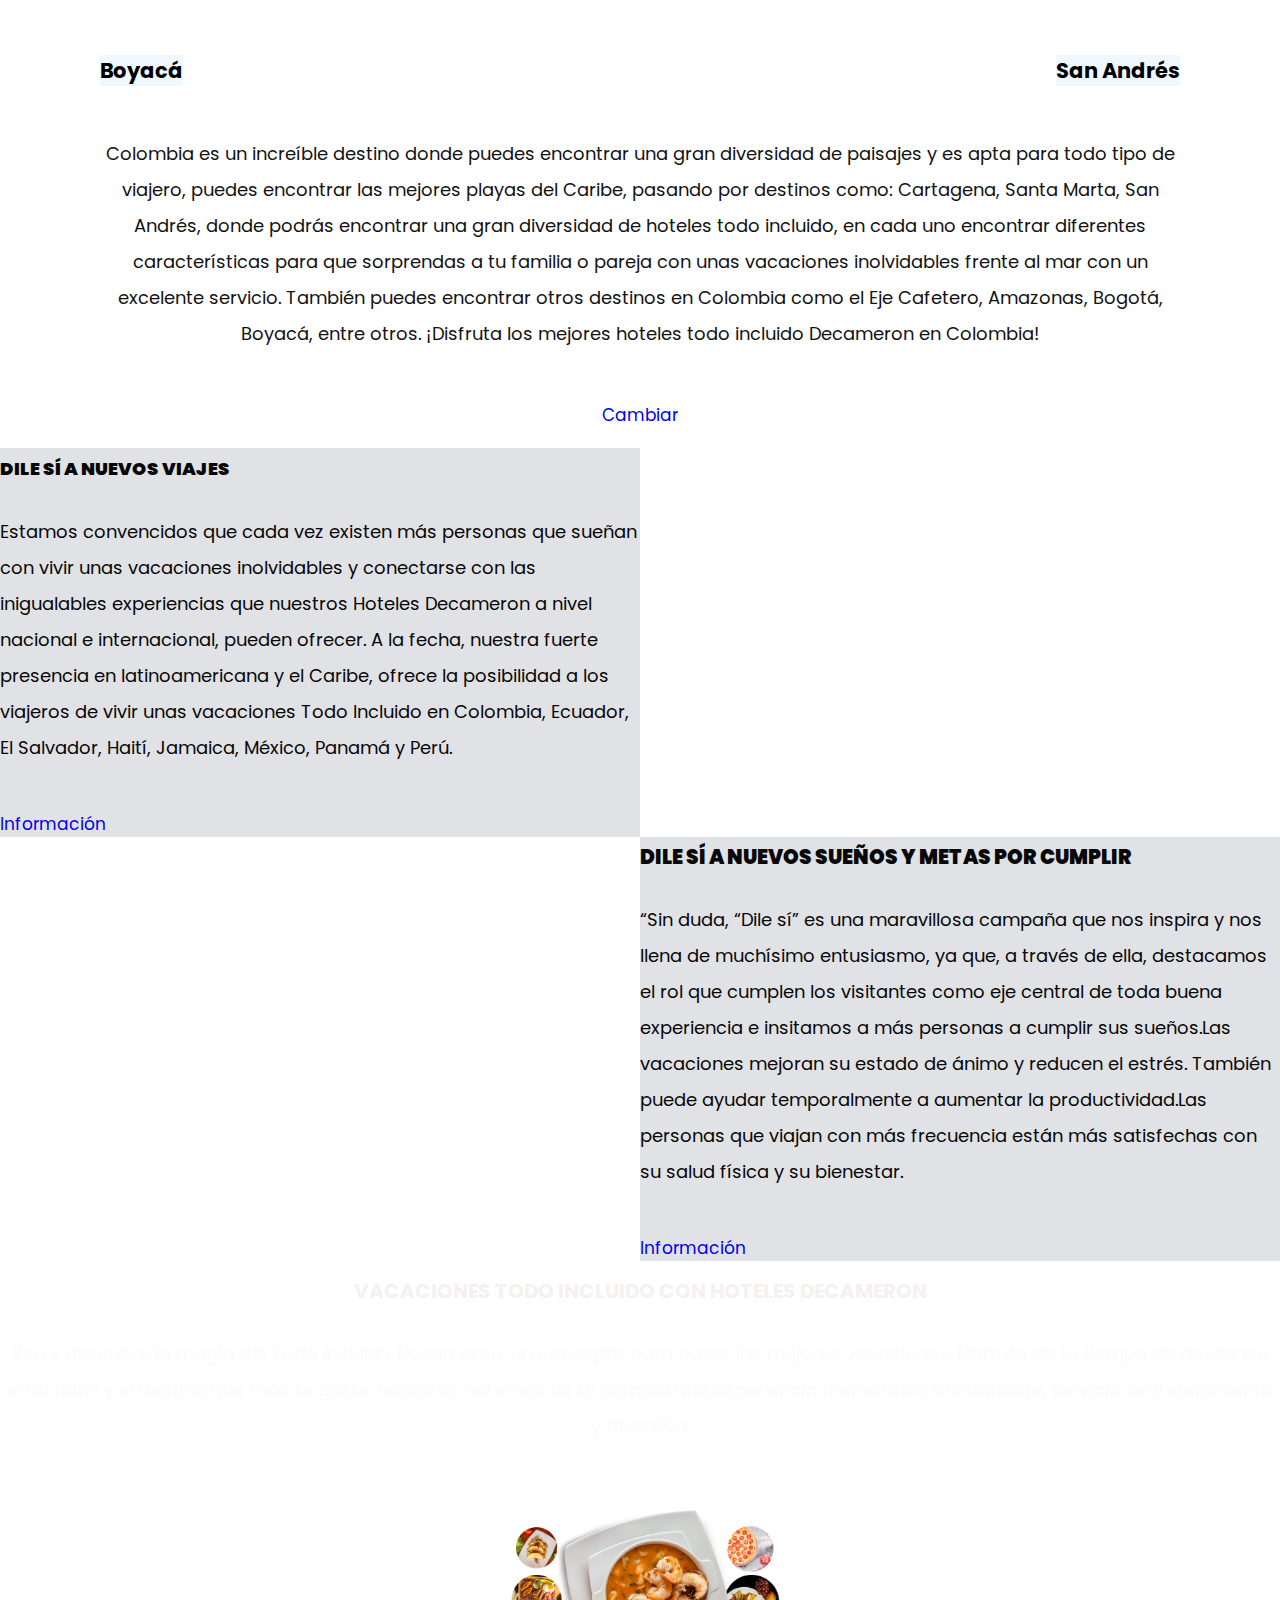
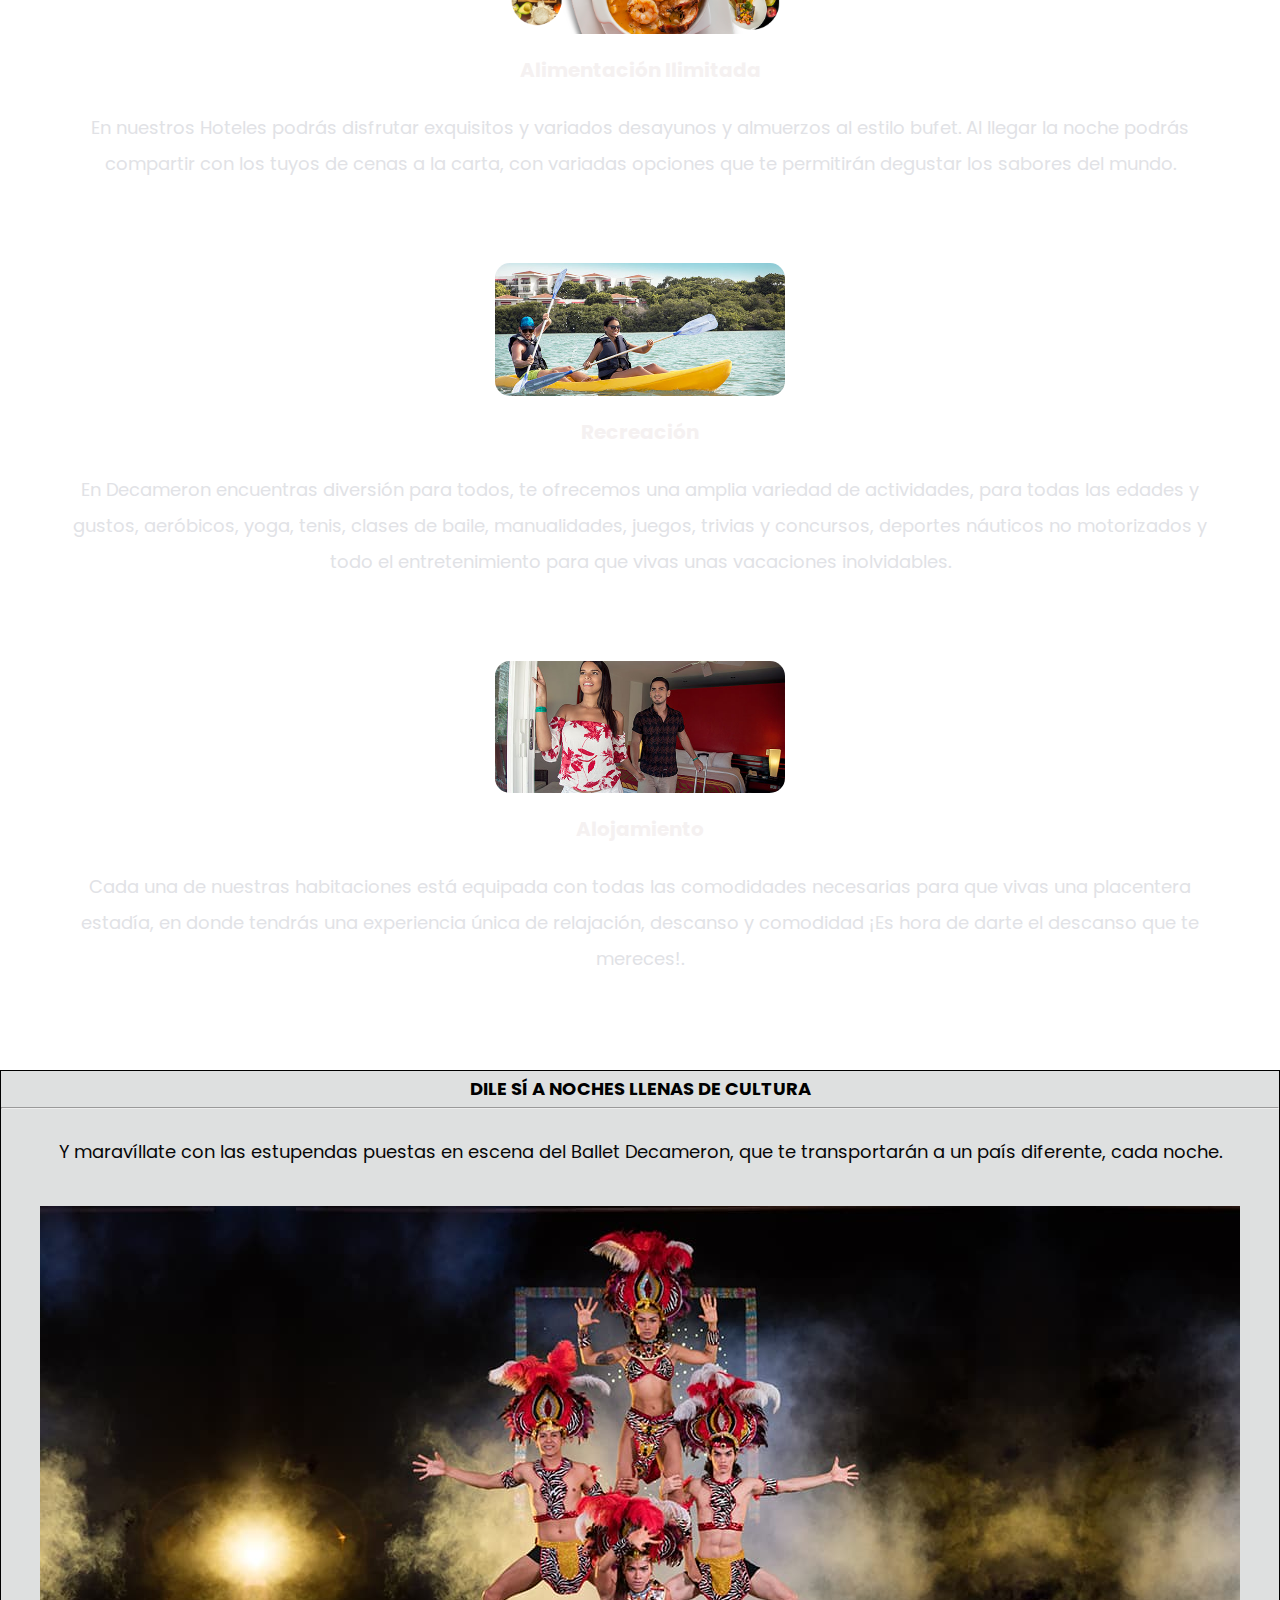
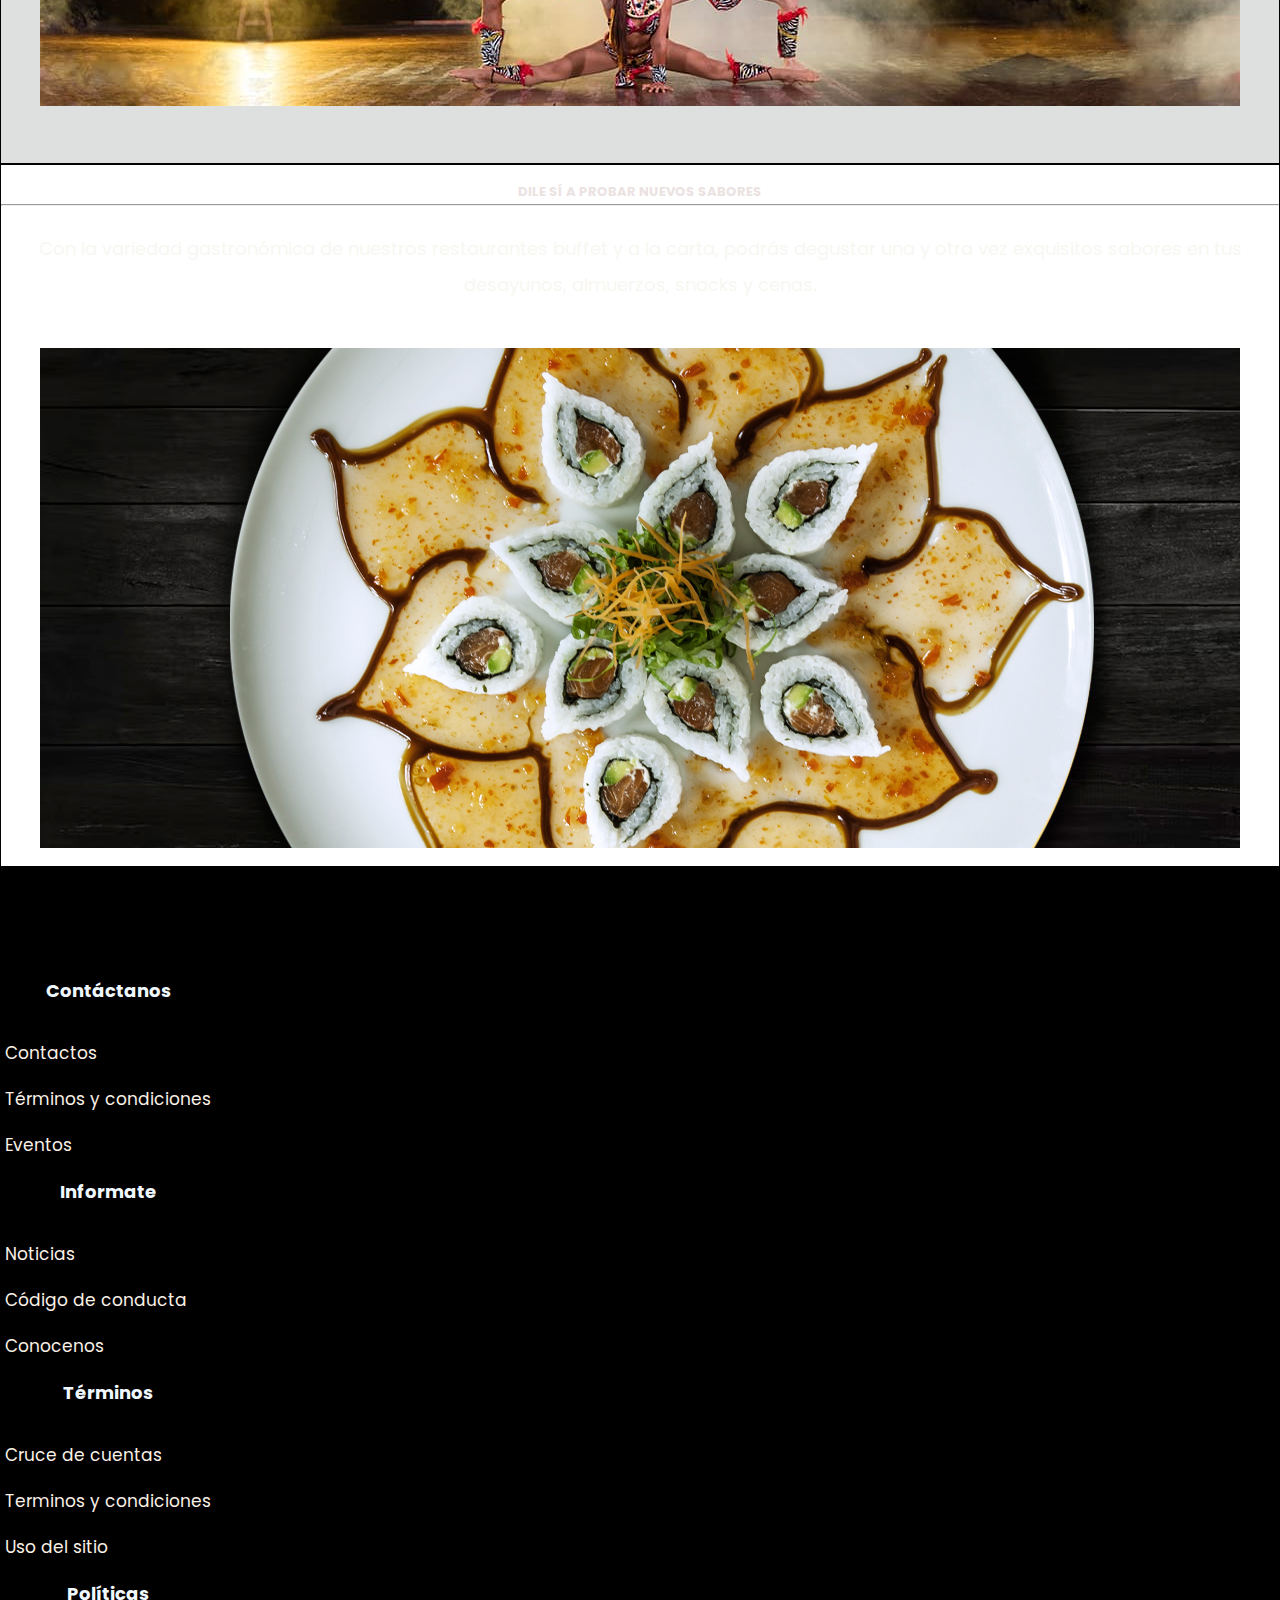
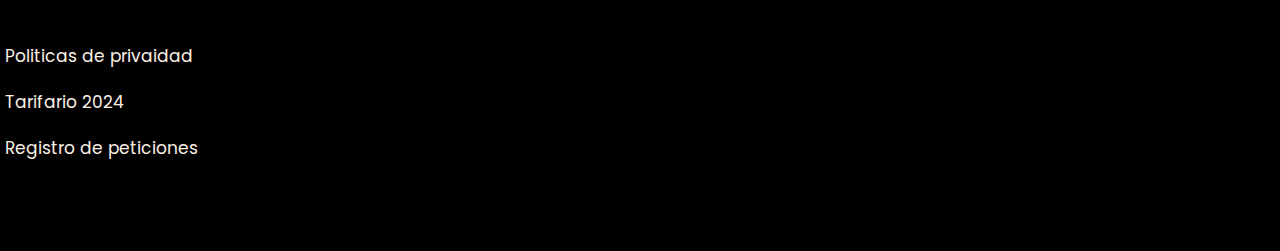
==== commit 708c589f: "mensaje" ====
--- a/index.html
+++ b/index.html
@@ -161,7 +161,7 @@
                 vacaciones inolvidables frente al mar con un excelente servicio. También puedes encontrar otros destinos
                 en Colombia como el Eje Cafetero, Amazonas, Bogotá, Boyacá, entre otros. ¡Disfruta los mejores hoteles
                 todo incluido Decameron en Colombia!</p>
-                <a href="#" class="btn-1" style="font-size: 17px;" onclick="cambiarColorPagina()">Información</a>
+                <a href="#" class="btn-1" style="font-size: 17px;" onclick="cambiarColorPagina()">Cambiar</a>
 
                 <script>
                     function cambiarColorPagina() {
